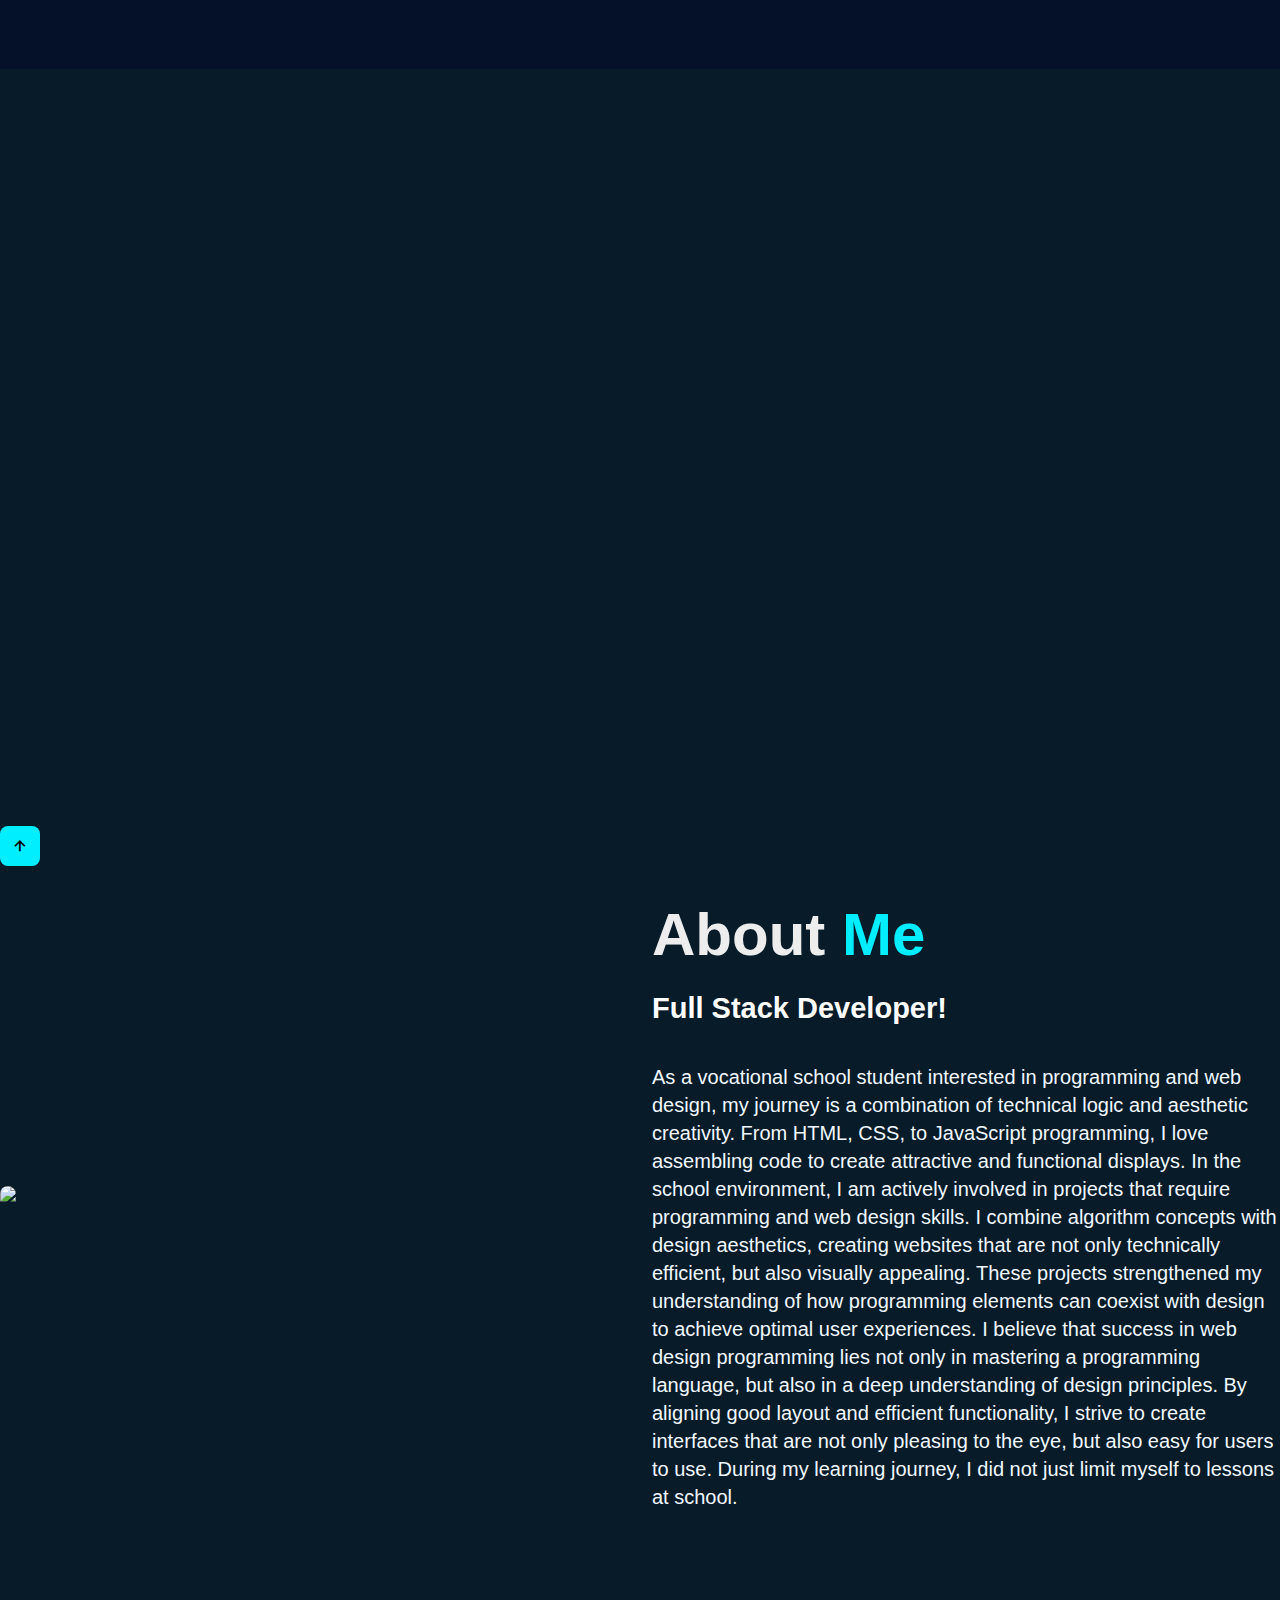
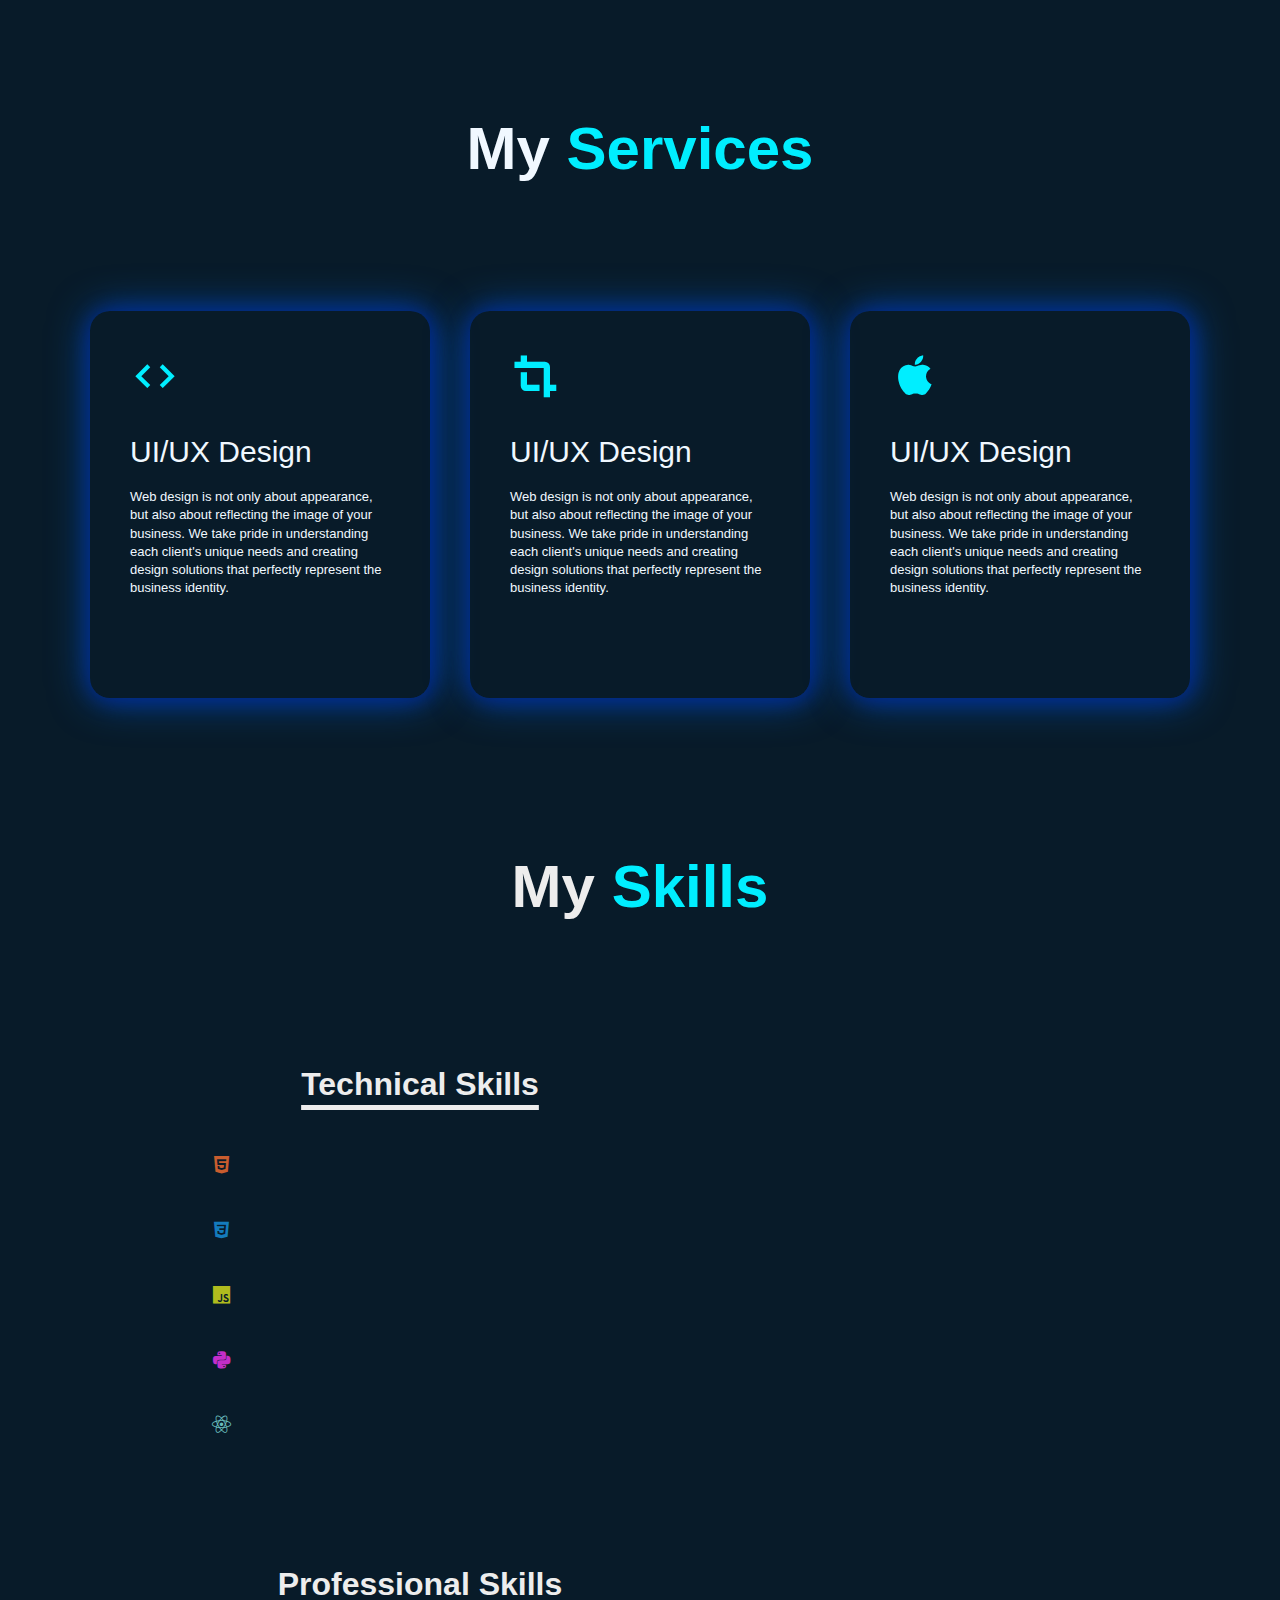
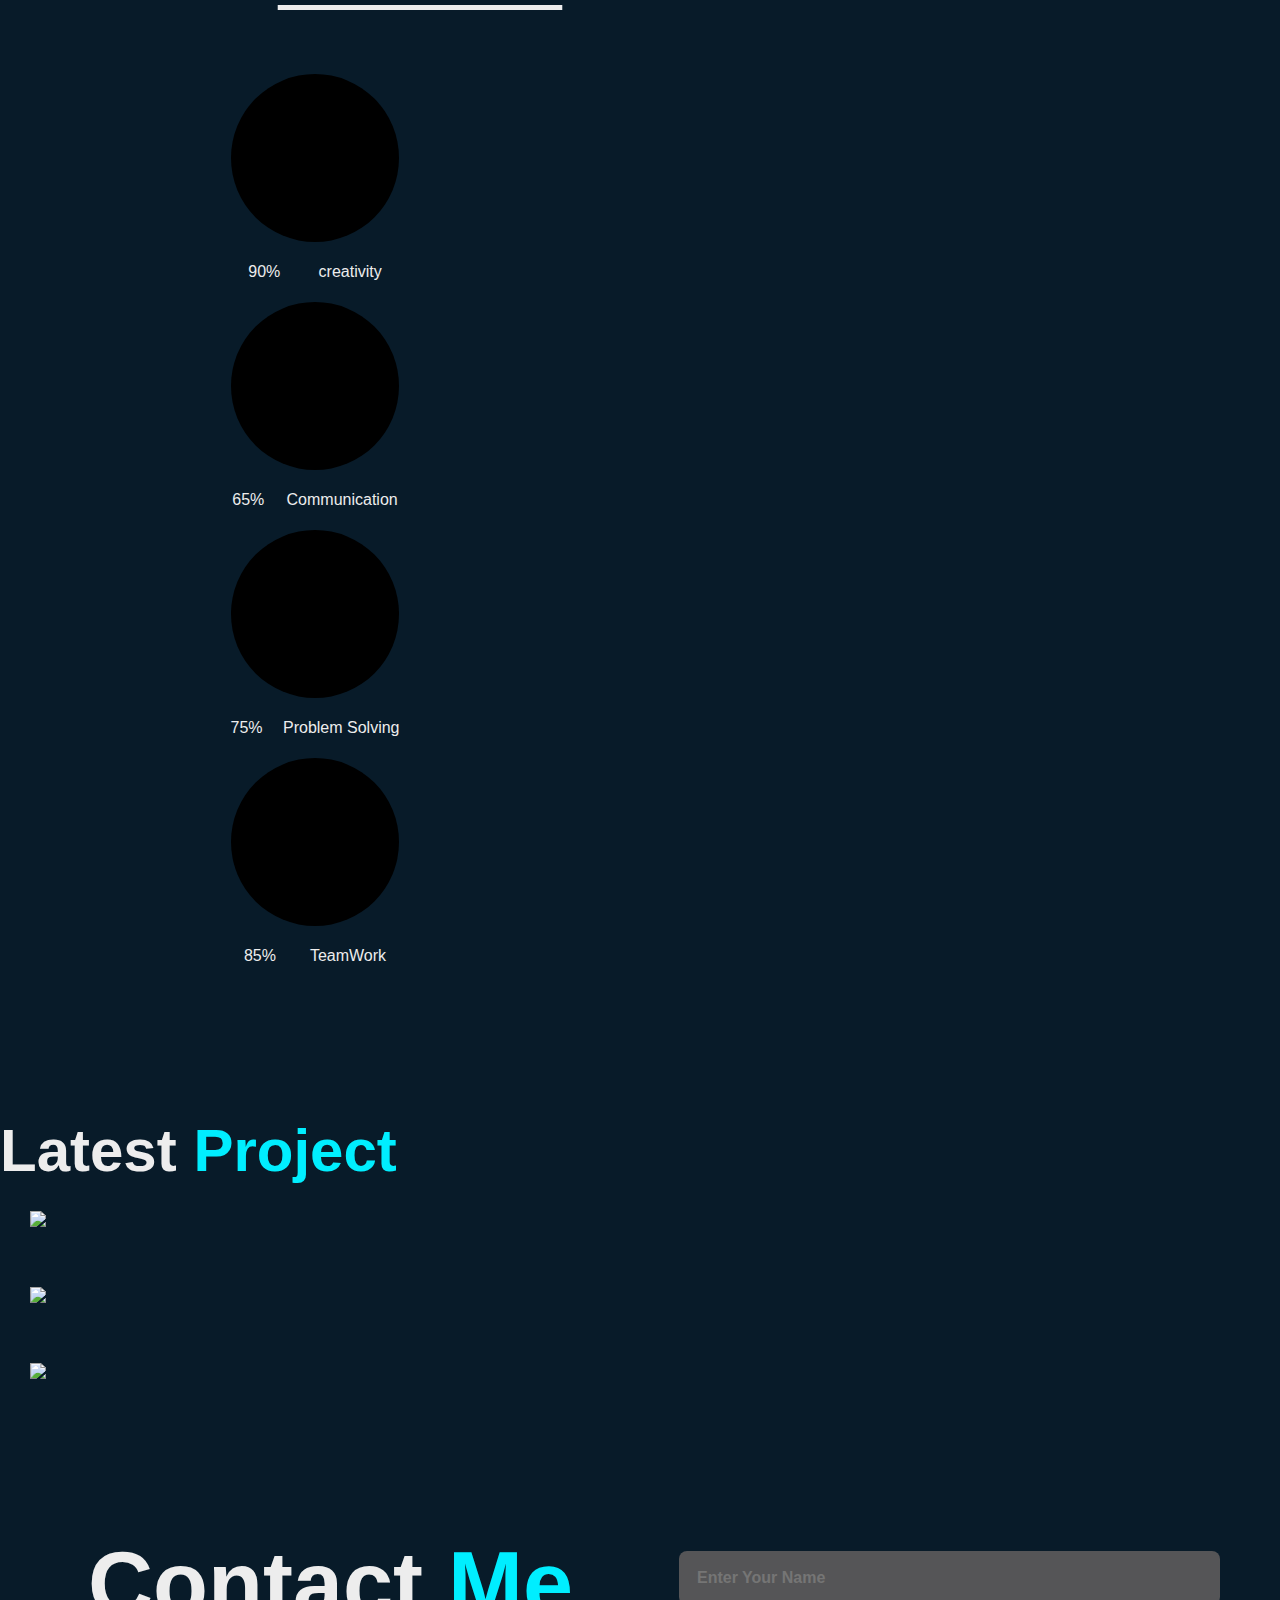
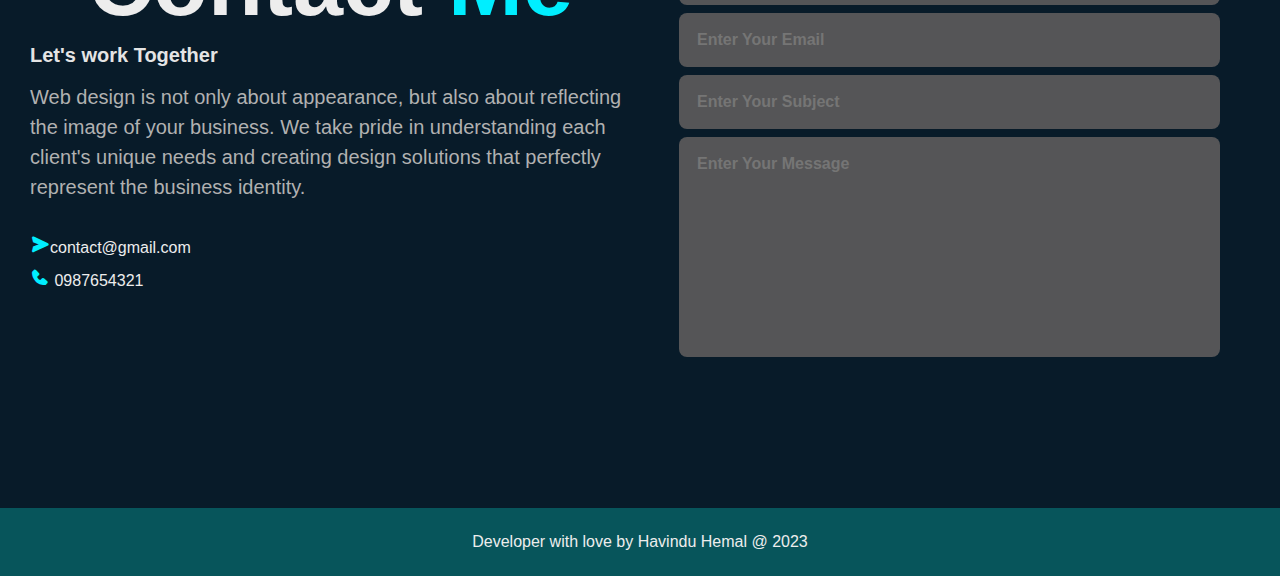
==== index.html @ 2605a855 "Project 1" ====
<!DOCTYPE html>
<html lang="en">
<head>
    <meta charset="UTF-8">
    <meta http-equiv="X-UA-Compatible" content="IE=edge">
    <meta name="viewport" content="width=device-width, initial-scale=1.0">
    <title>Portfolio</title>
    <link rel="stylesheet" href="css/stylesheet.css">
    <link href='https://unpkg.com/boxicons@2.1.4/css/boxicons.min.css' rel='stylesheet'>
    <script src="https://unpkg.com/typed.js@2.1.0/dist/typed.umd.js"></script>
</head>
<body>
    <header class="header">
        <a href="#" class="logo">Portfolio</a>

        <nav class="navbar">
            <a href="#home" style="--i:1"class="active">Home</a>
            <a href="#about" style="--i:2">About</a>
            <a href="#services" style="--i:3">Skill</a>
            <a href="#portfolio" style="--i:4">Portfolio</a>
            <a href="#contact" style="--i:5">Contact</a>

        </nav>
    </header>
    <section class="home" id="home"> 
        <div class="home-content">
            <h3>Hello, It's Me</h3>
            <h1>Havindu Hemal</h1>
            <h3>And I'm a <span class="text"></span></h3>
            <p>I'm a web Designer with extensive experience for over 2 years.
                <br>expertise is to create and website design, frontend design, and many more....</p></br>
                <div class="home-sci">
                    <a href="#" style="--i:7"><i class='bx bxl-facebook'></i></a>
                    <a href="#" style="--i:8"><i class='bx bxl-instagram' ></i></a>
                    <a href="#" style="--i:9"><i class='bx bxl-whatsapp' ></i></a>
                    <a href="#" style="--i:10"><i class='bx bxl-tiktok' ></i></a>

                </div>
                <a href="#" class="btn-box">More About Me</a>
        </div>
    
    </div>





    

    </div>
    <span class="home-imgHover"></span>    
    </section>

    <section class="about" id="about">
        <div class="about-img">
            <img src="./img/Futuristic Neon Blue And Pink Light Instagram Profile Picture.png">
        </div>
        <div class="about-text">
            <h2>About <span>Me</span></h2>
            <h4>Full Stack Developer!</h4>
            <p>As a vocational school student interested in programming and web design, my journey is a combination of technical logic and aesthetic creativity. From HTML, CSS, to JavaScript programming, 
                I love assembling code to create attractive and functional displays.
                In the school environment, I am actively involved in projects that require programming and web design skills. I combine algorithm concepts with design aesthetics, 
                creating websites that are not only technically efficient, but also visually appealing. 
                These projects strengthened my understanding of how programming elements can coexist with design to achieve optimal user experiences.
                I believe that success in web design programming lies not only in mastering a programming language, but also in a deep understanding of design principles. 
                By aligning good layout and efficient functionality, 
                I strive to create interfaces that are not only pleasing to the eye, 
                but also easy for users to use.
                During my learning journey, I did not just limit myself to lessons at school. </p>

                <a href="#" class="btn-box">More About Me</a>
        </div>
    </section>

    <section>
        <div class="services" id="services">
            <div class="container">
                <h1 class="sub-title">My <span>Services</span></h1>
                <div class="services-list">
                    <div>
                        <i class='bx bx-code' style='color:#00eeff'  ></i>
                        <h2>UI/UX Design</h2>
                        <p>Web design is not only about appearance, but also about reflecting the image of your business. 
                            We take pride in understanding each client's unique needs and creating design solutions that perfectly represent the business identity.</p>
                            <a href="#" class="read">lern more</a>
                    </div>
                    <div>
                        <i class='bx bxs-crop' style='color:#00eeff' ></i>
                        <h2>UI/UX Design</h2>
                        <p>Web design is not only about appearance, but also about reflecting the image of your business. 
                            We take pride in understanding each client's unique needs and creating design solutions that perfectly represent the business identity.</p>
                            <a href="#" class="read">lern more</a>
                    </div>
                    <div>
                        <i class='bx bxl-apple' style='color:#00eeff' ></i>
                        <h2>UI/UX Design</h2>
                        <p>Web design is not only about appearance, but also about reflecting the image of your business. 
                            We take pride in understanding each client's unique needs and creating design solutions that perfectly represent the business identity.</p>
                            <a href="#" class="read">lern more</a>
                    </div>
                </div>
            </div>
        </div>
    </section>
    <h1 class="sub-title">My <span>Skills</span></h1>
    <section>
        <div class="container1" id="portfolio">


            <h1 class="heading1">Technical Skills</h1>
            <div class="Technical-bars">
                <div class="bar"><i style="color: #c95d2e;" class='bx bxl-html5'></i>
                    <div class="info">
                        <span>HTML</span>
                    </div>
                    <div class="progress-line html">
                        <span></span>
                    </div>
                </div>
                <div class="bar"><i  style="color: #147bbc;" class='bx bxl-css3'></i>
                    <div class="info">
                        <span>CSS</span>
                    </div>
                    <div class="progress-line css">
                        <span></span>
                    </div>
                </div>
                <div class="bar"><i  style="color: #b0bc1e;" class='bx bxl-javascript'></i>
                    <div class="info">
                        <span>Javascript</span>
                    </div>
                    <div class="progress-line javascript">
                        <span></span>
                    </div>
                </div>
                <div class="bar"><i  style="color: #c32ec9;" class='bx bxl-python'></i>
                    <div class="info">
                        <span>Python</span>
                    </div>
                    <div class="progress-line python">
                        <span></span>
                    </div>
                </div>
                <div class="bar"><i  style="color: #69bcbc;" class='bx bxl-react'></i>
                    <div class="info">
                        <span>react</span>
                    </div>
                    <div class="progress-line react">
                        <span></span>
                    </div>
                </div>
            </div>
        </div>




        <div class="container1">
            <h1 class="heading1">Professional Skills</h1>
            <div class="radial-bars">

                <svg x="0px" y="0px" viewBox="0 0 200 200">
                    <circle class="progress-bar" cx="100" cy="100" r="80"></circle>
                    <circle class="path path-1" cx="100" cy="100" r="80"></circle>
                </svg>
                <div class="percentage">90%</div>
                <div class="text">creativity</div>
            </div>
            <div class="radial-bars">

                <svg x="0px" y="0px" viewBox="0 0 200 200">
                    <circle class="progress-bar" cx="100" cy="100" r="80"></circle>
                    <circle class="path path-2" cx="100" cy="100" r="80"></circle>
                </svg>
                <div class="percentage">65%</div>
                <div class="text">Communication</div>
            </div>
            <div class="radial-bars">

                <svg x="0px" y="0px" viewBox="0 0 200 200">
                    <circle class="progress-bar" cx="100" cy="100" r="80"></circle>
                    <circle class="path path-3" cx="100" cy="100" r="80"></circle>
                </svg>
                <div class="percentage">75%</div>
                <div class="text">Problem Solving</div>
            </div>
            <div class="radial-bars">

                <svg x="0px" y="0px" viewBox="0 0 200 200">
                    <circle class="progress-bar" cx="100" cy="100" r="80"></circle>
                    <circle class="path path-4" cx="100" cy="100" r="80"></circle>
                </svg>
                <div class="percentage">85%</div>
                <div class="text">TeamWork</div>
            </div>
        </div>
        </section>

    <section>
        <div id="portfolio" id="project">
            <div class="main-text" id="project">
                <h2>Latest <span>Project</span></h2>

                <div class="portfolio-content">
                    <div class="row">
                        <img src="./img/111.jpg">
                        <div class="layer">
                            <h5>UI/UX Design</h5>
                            <p>Web design is not only about appearance, but also about reflecting the image of your business. 
                                We take pride in understanding each client's unique needs and creating design solutions that perfectly represent the business identity.</p>

                                <a href="#"><i class='bx bx-link-external' style="color: aliceblue;"></i></a>
                        </div>
                    </div>
                    <div class="row">
                        <img src="./img/222.jpg">
                        <div class="layer">
                            <h5>UI/UX Design</h5>
                            <p>Web design is not only about appearance, but also about reflecting the image of your business. 
                                We take pride in understanding each client's unique needs and creating design solutions that perfectly represent the business identity.</p>

                                <a href="#"><i class='bx bx-link-external' style="color: aliceblue;"></i></a>
                        </div>
                    </div>
                    <div class="row">
                        <img src="./img/333.jpg">
                        <div class="layer">
                            <h5>UI/UX Design</h5>
                            <p>Web design is not only about appearance, but also about reflecting the image of your business. 
                                We take pride in understanding each client's unique needs and creating design solutions that perfectly represent the business identity.</p>

                                <a href="#"><i class='bx bx-link-external' style="color: aliceblue;"></i></a>
                        </div>
                    </div>
                </div>
            </div>
        </div>
    </section>

    <section class="contact" id="contact">
        <div class="contact-text">
            <h2>Contact <span>Me</span></h2>
            <h4>Let's work Together</h4>
            <p>Web design is not only about appearance, but also about reflecting the image of your business. 
                We take pride in understanding each client's unique needs and creating design solutions that perfectly represent the business identity.</p>
                <div class="contact-list">
                    <li><i class='bx bxs-send' ></i></i>contact@gmail.com</li>
                    <li><i class='bx bxs-phone' ></i> </i>0987654321</li>
                </div>
                <div class="contact-icons">
                    <a href=""><i class='bx bxl-facebook-circle'></i></a>
                    <a href=""><i class='bx bxl-twitter'></i></a>
                    <a href=""><i class='bx bxl-instagram'></i></a>
                    <a href=""><i class='bx bxl-linkedin'></i></a>
                </div>
        </div>

        <div class="contact-form">
            <form action="">
                <input type="" placeholder="Enter Your Name" required>
                <input type="email" placeholder="Enter Your Email" required>

                <input type="" placeholder="Enter Your Subject">
                <textarea name="" id="" cols="40" rows="10" placeholder="Enter Your Message" required></textarea> 
                <input type="submit" value="submit" class="send">
            </form>
        </div>
    </section>
    <div class="last-text">
        <p>Developer with love by Havindu Hemal @ 2023</p>
    </div>
    <a href="#" class="top"><i class='bx bx-up-arrow-alt' ></i></a>




    <script src="./js/sript.js"></script>
</body>
</html>
---- css/stylesheet.css ----
* 
{
    margin: 0;
    padding: 0;
    box-sizing: border-box;
    font-family: 'poppins', sans-serif;
}

body {
    color: #ededed;
    background: #081b29;
}

.header {
    position: fixed;
    top: 0;
    left: 0;
    width: 100%;
    padding: 20px 10%;
    background: #051129;
    display: flex;
    justify-content: space-between;
    align-items: center;
    z-index: 100;
}

.logo {
    position: relative;
    font-size: 25px;
    color: #fff;
    text-decoration: none;
    font-weight: 600;
    cursor: default;
    opacity: 0;
    animation: slideRight 1s ease forwards;

}

.navbar a {
    display: inline-block;
    font-size: 25px;
    color: #fff;
    text-decoration: none;
    font-weight: 500;
    margin-left: 35px;
    transition: .3s;
    opacity: 0;
    animation: slideTop .5s ease forwards;
    animation-delay: calc(.2s * var(--i));
}

.navbar a:hover {
    color: #0ef;
}

.home {
    position: relative;
    width: 100%;
    justify-content: space-between;
    height: 100vh;
    background: url(../img/Purple\ Illustrated\ Mountain\ Desktop\ Wallpaper.png) no-repeat;
    background-size: cover;
    background-position: center;
    display: flex;
    align-items: center;
    padding: 70px 10% 0;
}

.home-content {
    max-width: 600px;
}

.home-content h3 {
    font-size: 32px;
    font-weight: 700;
    opacity: 0;
    animation: slideBottom 1s ease forwards;
    animation-delay: .7s;

}

.home-content h3:nth-of-type(2) {
    margin-bottom: 30px;
    animation: slideTop 1s ease forwards;
    animation-delay: .7s;

}

.home-content h3 span {
    color: #0ef;
}

.home-content h1 {
    font-size: 56px;
    font-weight: 700;
    margin: -3px 0;
    opacity: 0;
    animation: slideRight 1s ease forwards;
    animation-delay: 1s;


}

.home-content p {
    font-size: 20px;
    opacity: 0;
    animation: slideLeft 1s ease forwards;
    animation-delay: 1s;

}

.home-sci a {
    display: inline-flex;
    justify-content: center;
    align-items: center;
    width: 40px;
    height: 40px;
    background: transparent;
    border: 2px solid #0ef;
    border-radius: 50%;
    font-size: 20px;
    color: #0ef;
    text-decoration: none;
    transition: .5s ease;
    opacity: 0;
    animation: slideLeft 1s ease forwards;
    animation-delay: calc(.2s * var(--i));

    margin: 30px 15px 30px 0;
}

.home-sci a:hover {
    background: #0ef;
    color: #081b29;
    box-shadow: 0 0 20px #0ef;
}

.btn-box {
    display: inline-block;
    padding: 12px 28px;
    background: #0ef;
    border-radius: 40px;
    font-size: 16px;
    color: #081b29;
    letter-spacing: 1px;
    text-decoration: none;
    font-weight: 600;
    opacity: 0;
    animation: slideTop 1s ease forwards;
    animation-delay: 2s;
    box-shadow: 0 0 5px #0ef,
    0 0 25px #0ef
}

.btn-box:hover {
    box-shadow: 0 0 5px cyan,
    0 0 25px cyan, 0 0 50px cyan,
    0 0 100px cyan, 0 0 200px cyan
}
.about {
   display: grid;
   grid-template-columns: repeat(2, 1fr);
   align-items: center;
   gap: 1.5rem;
}
.about-img img{
    padding-bottom: 20%;
    max-width: 630px;
    height: auto;
    width: 100%;
    border-radius: 8px;
}
.about-text h2{
    font-size: 60px;
}
.about-text h2 span{
    color: #0ef;
}
.about-text h4{
    font-size: 29px;
    font-weight: 600;
    color: #fff;
    line-height: 1.7;
    margin: 15px 0 30px;
}
.about-text p {
    color: aliceblue;
    font-size: 20px;
    line-height: 1.4;
    margin-bottom: 4rem;
}

#services {
    color: aliceblue;
    font-size: 20px;
    line-height: 1.4;
    margin-bottom: 4rem;
}
.sub-title {
    text-align: center;
    font-size: 60px;
    padding-bottom: 70px;
}
.sub-title span {
    color: #0ef;
}
.container {
    padding: 90px;
}
.services-list {
    display: grid;
    grid-template-columns: repeat(auto-fit,minmax(259px,1fr));
    grid-gap: 40px;
    margin-top: 50px;
}
.services-list div{
    background-color: transparent;
    padding: 40px;
    font-size: 13px;
    font-weight: 13px;
    border-right: 10px;
    border-radius: 20px;
    transition: background 0.5s, transform 0.5s;
    box-shadow: 1px 1px 20px #012290f7,
                1px 1px 40px #0053b8f7;
}
.services-list div i {
    font-size: 50px;
    margin-bottom: 30px;
}
.services-list div h2 {
    font-size: 30px;
    font-weight: 500;
    margin-bottom: 15px;
}
.services-list div a{
    text-decoration: none;
    color: #000000;
    font-size: 12px;
    margin-top: 20px;
    display: inline-block;
}
.read {
    display: inline-block;
    padding: 12px 28px;
    background: #0ef;
    border-radius: 40px;
    font-size: 16px;
    color: #081b29;
    letter-spacing: 1px;
    text-decoration: none;
    font-weight: 600;
    opacity: 0;
    animation: slideTop 1s ease forwards;
    animation-delay: 2s;
    box-shadow: 0 0 5px #0ef,
    0 0 25px #0ef;
}
.read:hover {
    box-shadow: 0 0 5px cyan,
    0 0 25px cyan, 0 0 50px cyan,
    0 0 100px cyan, 0 0 200px cyan
}
.services-list div:hover{
    transform: translateY(-10px);
}

section{
    display: flex;
    flex-wrap: wrap;
}
.container1{
    width: 600px;
    height: 500px;
    padding: 75px 90px;
    margin-left: 120px;
}
.heading1{
    text-align: center;
    text-decoration: underline;
    text-underline-offset: 10px;
    text-decoration-thickness: 5px;
    margin-bottom: 50px;
}
.bar{
    font-size: 23px;
}
.Technical-bars .bar {
    margin-top: 40px 0;
}
.Technical-bars .bar:first-child{
    margin-top: 0;
}
.Technical-bars .bar:last-child{
    margin-bottom: 0;
}
.Technical-bars .bar .info{
    margin-bottom: 5px;
}
.Technical-bars .bar .info span{
    font-size: 17px;
    font-weight: 500;
    animation: showText 0.5s 1s linear forwards;
    opacity: 0;
}
.Technical-bars .bar .progress-line{
    position: relative;
    border-radius: 10px;
    width: 100%;
    height: 5px;
    background-color: #000000;
    animation: animate 1s cubic-bezier(1,0,0.5,1) forwards;
    transform: scaleX(0);
    transform-origin: left;
}
@keyframes animate{
    100%{
        transform: scaleX(1);
    }
}
.Technical-bars .bar .progress-line span{
    height: 100%;
    background-color: #0ef;
    position: absolute;
    border-radius: 10px;
    animation: animate 1s 1s cubic-bezier(1,0,0.5,1) forwards;
    transform: scaleX(0);
    transform-origin: left;
}
.progress-line.html span{
    width: 90%;
}
.progress-line.css span{
    width: 60%;
}
.progress-line.javascript span{
    width: 85%;
}
.progress-line.python span{
    width: 50%;
}
.progress-line.react span{
    width: 75%;
}
.progress-line span::after{
    position: absolute;
    padding: 1px 8px;
    background-color: #000;
    color: #fff;
    font-size: 12px;
    border-radius: 3px;
    top: -28px;
    right: -20px;
    animation: showText 0.5s 1.5s linear forwards;
    opacity: 0;
}
.progress-line.html span::after{
    content: "90%";
}
.progress-line.css span::after{
    content: "60%";
}
.progress-line.javascript span::after{
    content: "85%";
}
.progress-line.python span::after{
    content: "90%";
}
.progress-line.react span::after{
    content: "90%";
}
.progress-line span::before{
    content: "";
    position: absolute;
    width: 0 ;
    height: 0;
    border: 7px solid transparent;
    border-bottom-width: 0px;
    border-right-width: 0px;
    border-top-color: #000;
    top: -10px;
    right: 0;
    animation: showText 0.5s 1.5s linear forwards;
    opacity: 0;
}
@keyframes showText{
    100%{
        opacity: 1;
    }
}
.radial-bars{
    width: 50%;
    display: flex;
    flex-wrap: wrap;
    justify-content: space-evenly;
    align-items: flex-start;
}
.radial-bars .radial-bar{
    width: 50%;
    height: 170px;
    margin-bottom: 10px;
    position: relative;
}
.radial-bars .radial-bar svg{
    position: absolute;
    top: 50%;
    left: 50%;
    transform: translate(-50%, -50%), rotate(-90deg);
    width: 120px;
    height: 160px;
}
.radial-bars .radial-bar .progress-bar{
    stroke-width: 10;
    stop-color: black;
    fill: transparent;
    stroke-dasharray: 502;
    stroke-dashoffset: 502;
    stroke-linecap: round;
    animation: animate-bar 1s linear forwards;
}
@keyframes animate-bar {
    100%{
        stroke-dashoffset: -1;
    }
}
.path {
    stroke-width: 10;
    stroke: #0ef;
    fill: transparent;
    stroke-dasharray: 502;
    stroke-dashoffset: 502;
}
.path-1{animation: animate-path1 1s 1s linear forwards;}
.path-2{animation: animate-path2 1s 1s linear forwards;}
.path-3{animation: animate-path3 1s 1s linear forwards;}
.path-4{animation: animate-path4 1s 1s linear forwards;}


@keyframes animate-path1{
    100%{
        stroke-dashoffset: 50;;
    }
}
@keyframes animate-path2{
    100%{
        stroke-dashoffset: 175;;
    }
}
@keyframes animate-path3{
    100%{
        stroke-dashoffset: 50;;
    }
}
@keyframes animate-path4{
    100%{
        stroke-dashoffset: 75;;
    }
}
.radial-bar .percentage{
    position: absolute;
    top: 50%;
    left: 50%;
    transform: translate(-50%, -50%);
    font-size: 17px;
    font-weight: 500;
    animation: showText 0.5s 1s linear forwards;
    opacity: 0;
}
.radial-bar .text{
    width: 100%;
    position: absolute;
    text-align: center;
    left: 50%;
    bottom: -5px;
    transform: translateX(-5px);
    font-size: 17px;
    font-weight: 500;
    animation: showText 0.5s 1s linear forwards;
    opacity: 0;
}

.main-text{
    padding-top: 130px;
    margin-top: 600px;
}
.main-text h2{
    font-size: 60px;
    line-height: 1;
    text-align: center;
}
.main-text h2 span {
    color: #0ef;
}
.portfolio-content{
    display: grid;
    grid-template-columns: repeat(auto-fit, minmax(359px, auto));
}
.row{
   position: relative;
   overflow: hidden;
   border-radius: 8px;
   cursor: pointer;
}
.row img{
    width: 100%;
    display: grid;
    grid-template-columns: repeat(auto-fit,minmax(259px,1fr));
    grid-gap: 40px;
    margin: 30px;
    
}
.layer{
    width: 100%;
    height: 0;
    background: linear-gradient(rgba(0,0,0,0.1),#0ef);
    position: absolute;
    border-radius: 8px;
    left: 0;
    bottom: 0;
    overflow: hidden;
    display: flex;
    flex-direction: column;
    align-items: center;
    justify-content: center;
    text-align: center;
    padding: 0 40px;
    transition: height 0.5s;
}
.layer h5{
    color: #000;
    font-size: 20px;
    font-weight: 600;
    margin-bottom: 15px;
}
.layer p{
    color: #000;
    font-size: 1rem;
    line-height: 1.8;
}
.layer i{
    color: #ff004f;
    margin-top: 20px;
    font-size: 20px;
    background: #fff;
    width: 60px;
    height: 60px;
    display: flex;
    align-items: center;
    justify-content: center;
    border-radius: 50%;
}
.row:hover img{
    transform: scale(1.1);
}
.row:hover .layer{
    height: 100%;
}

.contact{
    display: grid;
    grid-template-columns: repeat(2, 1fr);
    align-items: center;
    gap: 3rem;
    padding-left: 30px;
    margin-top: 130px;
}
.contact-text h2{
    font-size: 90px;
    line-height: 1;
    text-align: center;

}
.contact-text h2 span{
    color: #0ef;
}
.contact-text h4{
    margin: 15px 0;
    color: rgb(228, 228, 228);
    font-size: 20px;
    font-weight: 600;
}
.contact-text p{
    color: rgb(177, 177, 177);
    font-size: 20px;
    line-height: 30px;
    margin-bottom: 2rem;
}
.contact-list {
    margin-bottom: 3rem;
}
.contact-list li{
    margin-bottom: 10px;
    display: block;
}
.contact-list li{
    margin-bottom: 10px;
    display: block;
}
.contact-list i{
    display: inline-block;
    color: #0ef;
    font-size: 20px;
    font-weight: 600;
    transition: all .40s ease;
}
.contact-list li a:hover{
    transform: scale(1.01) translateY(-5px);
    color: #0ef;
}
.contact-icons i{
    display: inline-flex;
    justify-content: center;
    align-items: center;
    width: 40px;
    height: 40px;
    background: transparent;
    border: 2px solid #0ef;
    border-radius: 50%;
    font-size: 20px;
    color: #0ef;
    text-decoration: none;
    margin: 30px 15px 30px 0;
    transition: .5s;
    opacity: 0;
    animation: slideLeft 1s ease forwards;
    animation-delay: calc(.2s * var(--i));
}
.contact-icons i:hover{
    background: #0ef;
    color: #000;
    box-shadow: 0 0 20px #0ef;
}

.contact-form form{
    position: relative;
}
.contact-form form input,form textarea{

    border: none;
    outline: none;
    width: 90%;
    padding: 18px;
    background: #555557;
    color: #000;
    font-size: 1rem;
    font-weight: 600;
    margin-bottom: 0.5rem;
    border-radius: 0.5rem;
}
.contact-form textarea{
    resize: none;
    height: 220px;
}
.contact-form form .send{
    display: inline-block;
    padding: 14px 60px;
    background: #0ef;
    border-radius: 40px;
    font-size: 18px;
    color: #081b29;
    letter-spacing: 1px;
    text-decoration: none;
    font-weight: 600;
    opacity: 0;
    animation: slideTop 1s ease forwards;
    animation-delay: 2s;
    box-shadow: 0 0 5px #0ef,
    0 0 25px #0ef;
}


.contact-form form .send:hover {
    box-shadow: 0 0 5px cyan,
    0 0 25px cyan, 0 0 50px cyan,
    0 0 100px cyan, 0 0 200px cyan
}

.last-text p{
    width: 100%;
    text-align: center;
    padding: 25px 0;
    background: rgb(7, 85, 91);
    font-weight: 300;
    margin-top: 70px;
}
.top{
    position: fixed;
    bottom: 2.1rem;
    right: 2,1rem;
}
.top i{
    color: #000;
    background: #0ef;
    font-size: 20px;
    padding: 10px;
    border-radius: 0.5rem;
}
















@keyframes slideRight {
    0% {
        transform: translateX(-100px);
        opacity: 0;
    }

    100% {
        transform: translateX(0px);
        opacity: 1;
    }
}

@keyframes slideLeft {
    0% {
        transform: translateX(100px);
        opacity: 0;
    }

    100% {
        transform: translateX(0px);
        opacity: 1;
    }
}


@keyframes slideTop {
    0% {
        transform: translateY(100px);
        opacity: 0;
    }

    100% {
        transform: translateY(0px);
        opacity: 1;
    }
}

@keyframes slideBottom {
    0% {
        transform: translateY(-100px);
        opacity: 0;
    }

    100% {
        transform: translateY(0px);
        opacity: 1;
    }
}
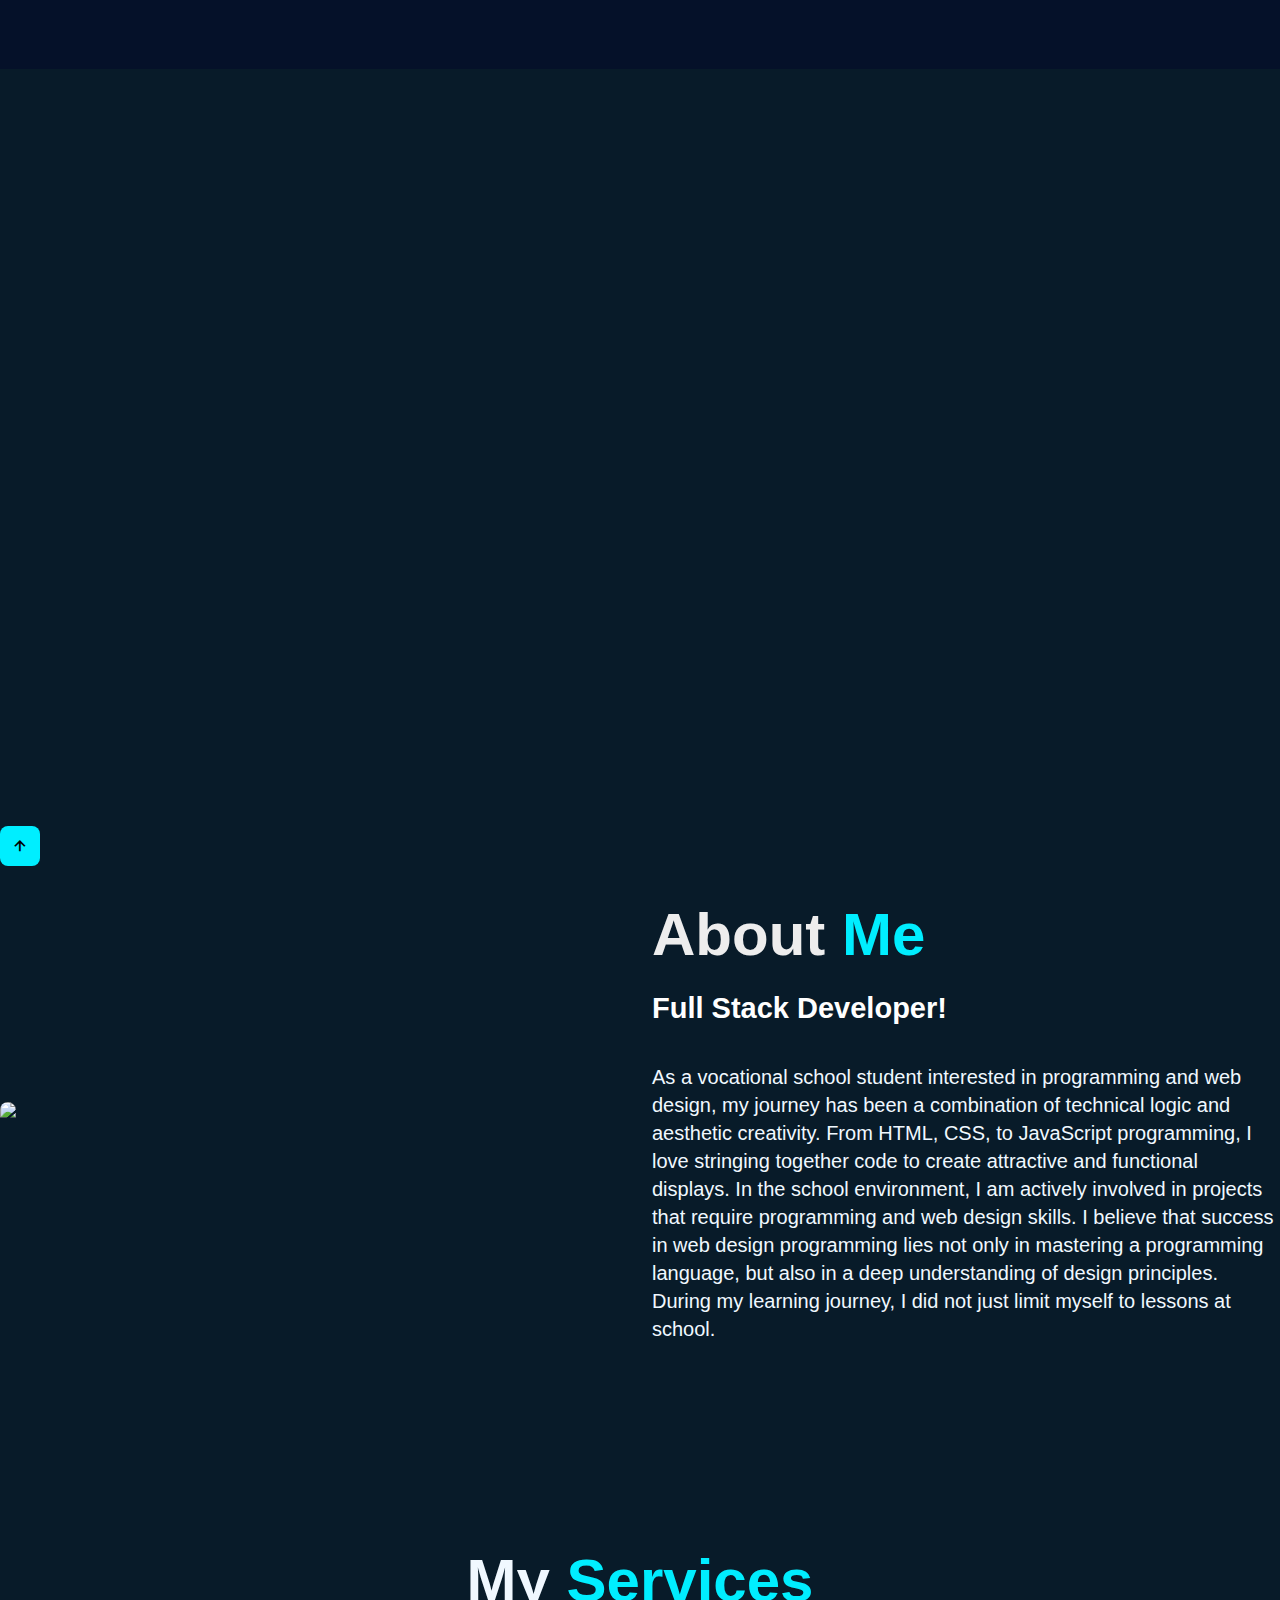
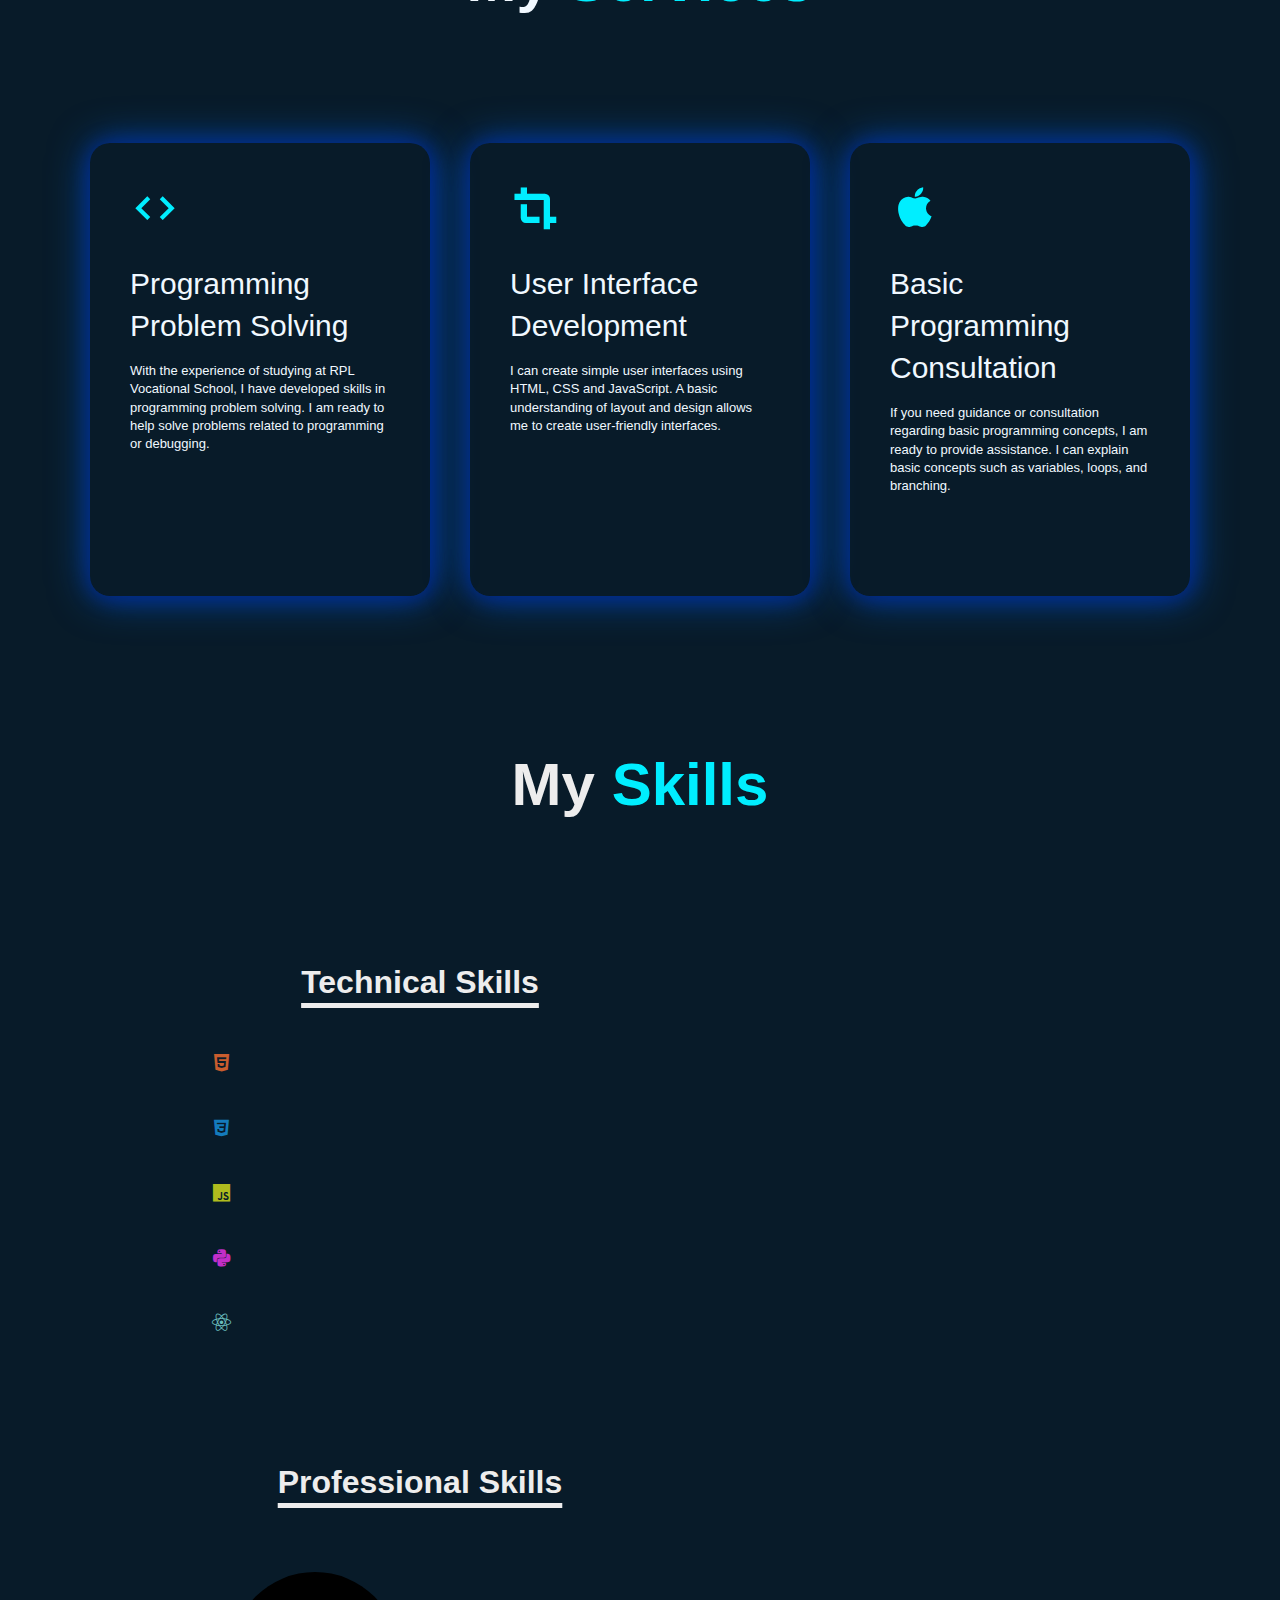
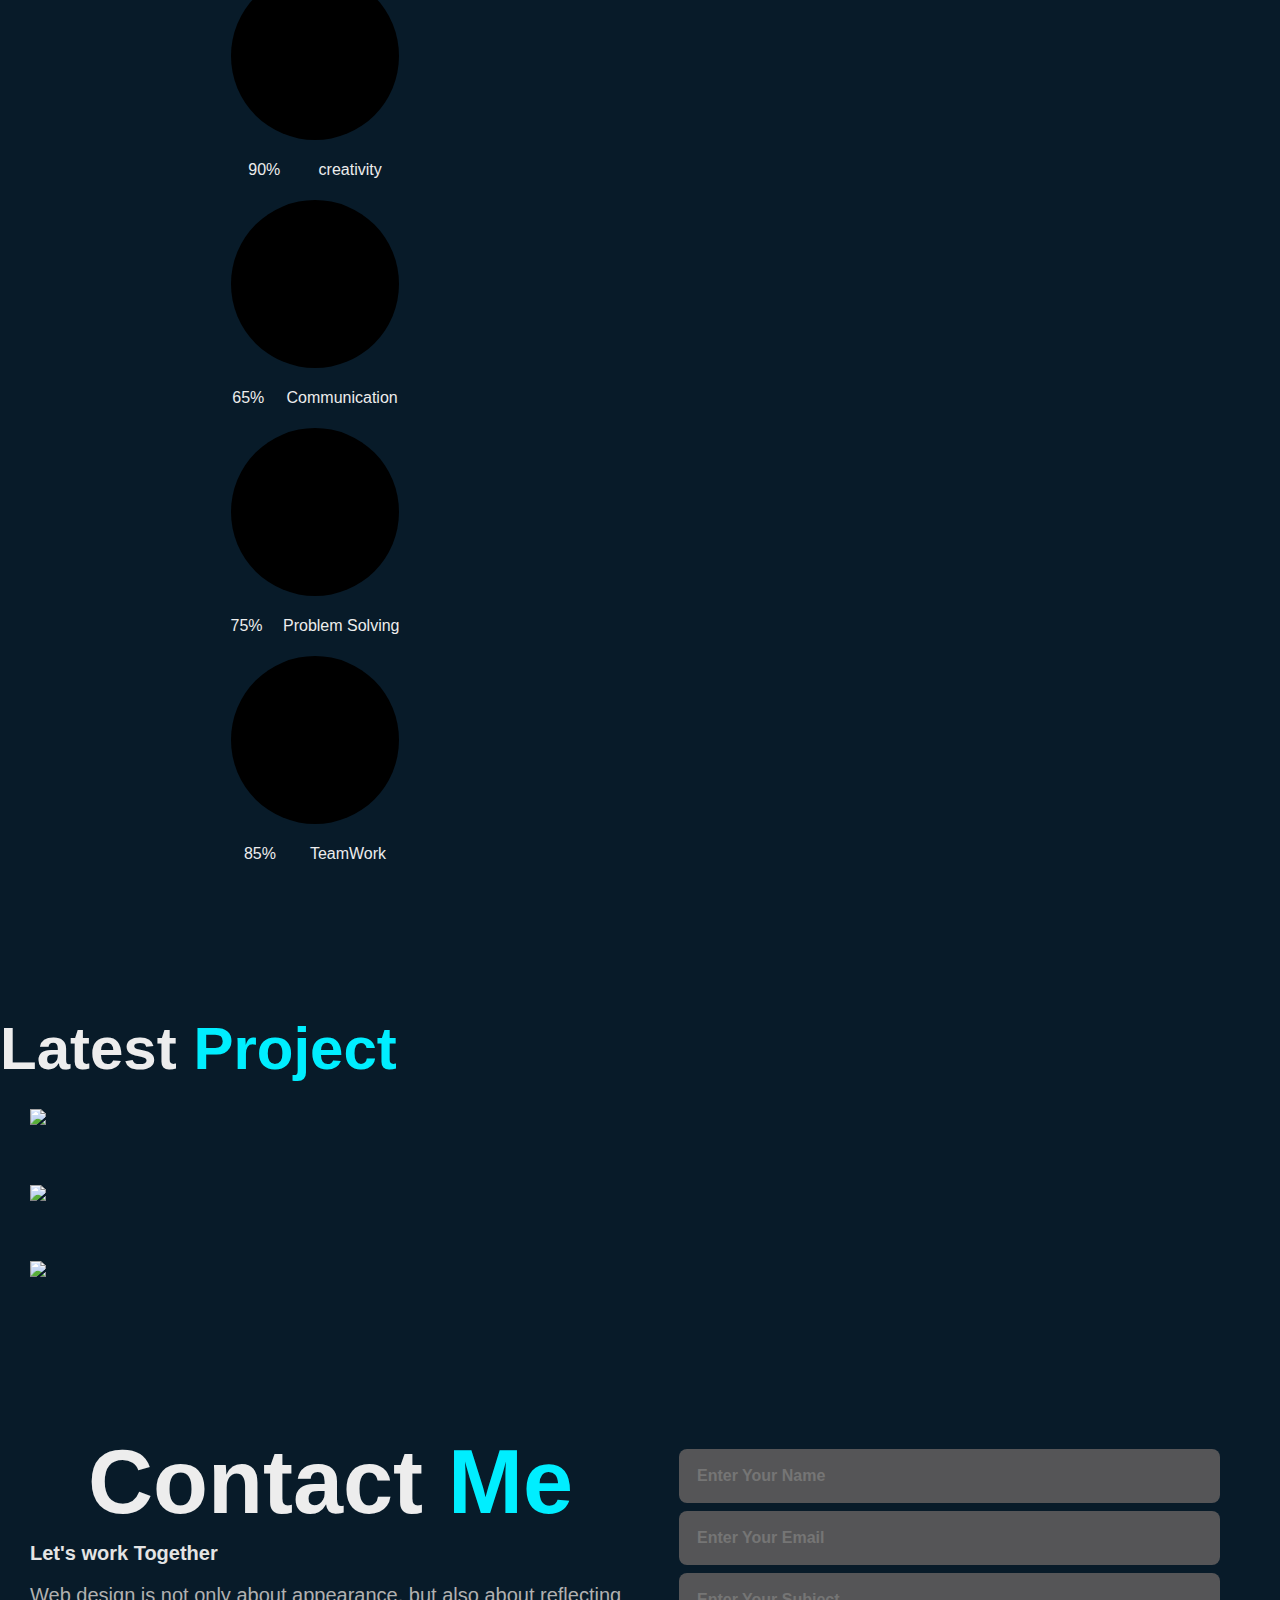
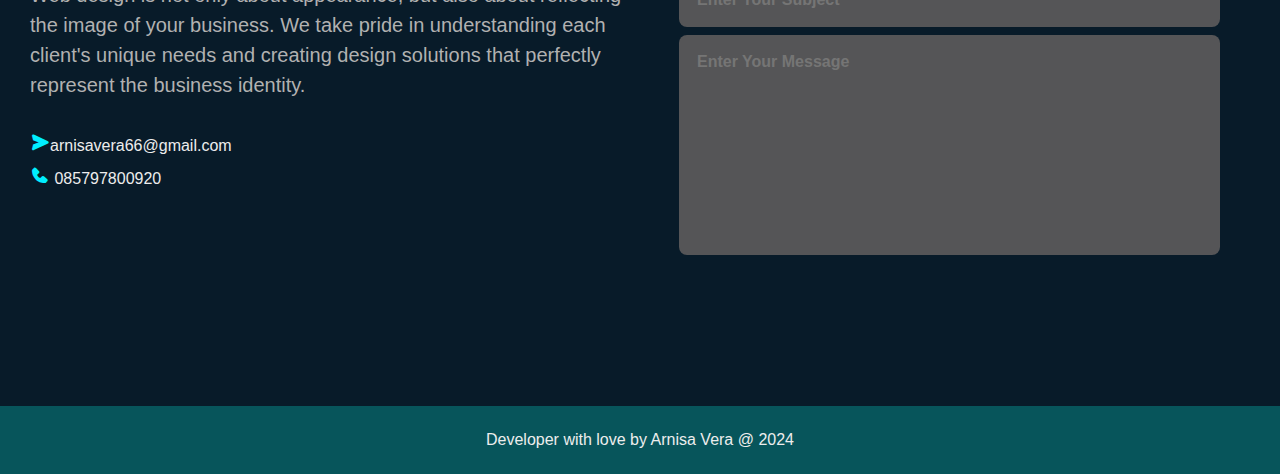
==== commit 2b0b2135: "Project 1" ====
--- a/index.html
+++ b/index.html
@@ -16,7 +16,7 @@
         <nav class="navbar">
             <a href="#home" style="--i:1"class="active">Home</a>
             <a href="#about" style="--i:2">About</a>
-            <a href="#services" style="--i:3">Skill</a>
+            <a href="#services" style="--i:3">Skills</a>
             <a href="#portfolio" style="--i:4">Portfolio</a>
             <a href="#contact" style="--i:5">Contact</a>
 
@@ -25,18 +25,18 @@
     <section class="home" id="home"> 
         <div class="home-content">
             <h3>Hello, It's Me</h3>
-            <h1>Havindu Hemal</h1>
+            <h1>Arnisa Vera</h1>
             <h3>And I'm a <span class="text"></span></h3>
-            <p>I'm a web Designer with extensive experience for over 2 years.
-                <br>expertise is to create and website design, frontend design, and many more....</p></br>
+            <p>I am a web programming student with extensive experience of more than 2 years.
+             <br>My expertise is creating and designing websites</br></p>
                 <div class="home-sci">
-                    <a href="#" style="--i:7"><i class='bx bxl-facebook'></i></a>
-                    <a href="#" style="--i:8"><i class='bx bxl-instagram' ></i></a>
-                    <a href="#" style="--i:9"><i class='bx bxl-whatsapp' ></i></a>
-                    <a href="#" style="--i:10"><i class='bx bxl-tiktok' ></i></a>
-
-                </div>
-                <a href="#" class="btn-box">More About Me</a>
+                    <a href="https://www.facebook.com/arnisa.arnisa.35912" style="--i:7"><i class='bx bxl-facebook'></i></a>
+                    <a href="https://www.instagram.com/verarnz_/" style="--i:8"><i class='bx bxl-instagram' ></i></a>
+                    <a href="https://www.youtube.com/channel/UCAUH216WsdyAbVNsCUtsNVw" style="--i:9"><i class='bx bxl-youtube'></i></a>
+                    <a href="https://www.tiktok.com/@user9484769911633" style="--i:10"><i class='bx bxl-tiktok' ></i></a>
+
+                </div>
+                <a href="https://drive.google.com/drive/folders/1RbRPU0KHbk2MUVku-iANQOvh6MfKcxXb?usp=drive_link" class="btn-box">Download CV</a>
         </div>
     
     </div>
@@ -58,16 +58,13 @@
         <div class="about-text">
             <h2>About <span>Me</span></h2>
             <h4>Full Stack Developer!</h4>
-            <p>As a vocational school student interested in programming and web design, my journey is a combination of technical logic and aesthetic creativity. From HTML, CSS, to JavaScript programming, 
-                I love assembling code to create attractive and functional displays.
-                In the school environment, I am actively involved in projects that require programming and web design skills. I combine algorithm concepts with design aesthetics, 
-                creating websites that are not only technically efficient, but also visually appealing. 
-                These projects strengthened my understanding of how programming elements can coexist with design to achieve optimal user experiences.
-                I believe that success in web design programming lies not only in mastering a programming language, but also in a deep understanding of design principles. 
-                By aligning good layout and efficient functionality, 
-                I strive to create interfaces that are not only pleasing to the eye, 
-                but also easy for users to use.
-                During my learning journey, I did not just limit myself to lessons at school. </p>
+            <p>As a vocational school student interested in programming and web design, 
+                my journey has been a combination of technical logic and aesthetic creativity. 
+                From HTML, CSS, to JavaScript programming, I love stringing together code to create attractive
+                and functional displays. In the school environment, I am actively involved in projects that require 
+                programming and web design skills. I believe that success in web design programming lies not only in 
+                mastering a programming language, but also in a deep understanding of design principles. During my 
+                learning journey, I did not just limit myself to lessons at school.</p>
 
                 <a href="#" class="btn-box">More About Me</a>
         </div>
@@ -80,23 +77,23 @@
                 <div class="services-list">
                     <div>
                         <i class='bx bx-code' style='color:#00eeff'  ></i>
-                        <h2>UI/UX Design</h2>
-                        <p>Web design is not only about appearance, but also about reflecting the image of your business. 
-                            We take pride in understanding each client's unique needs and creating design solutions that perfectly represent the business identity.</p>
+                        <h2>Programming Problem Solving</h2>
+                        <p>With the experience of studying at RPL Vocational School, I have developed skills in programming problem solving. 
+                            I am ready to help solve problems related to programming or debugging.</p>
                             <a href="#" class="read">lern more</a>
                     </div>
                     <div>
                         <i class='bx bxs-crop' style='color:#00eeff' ></i>
-                        <h2>UI/UX Design</h2>
-                        <p>Web design is not only about appearance, but also about reflecting the image of your business. 
-                            We take pride in understanding each client's unique needs and creating design solutions that perfectly represent the business identity.</p>
+                        <h2>User Interface Development</h2>
+                        <p>I can create simple user interfaces using HTML, CSS and JavaScript. A basic understanding of 
+                            layout and design allows me to create user-friendly interfaces.</p>
                             <a href="#" class="read">lern more</a>
                     </div>
                     <div>
                         <i class='bx bxl-apple' style='color:#00eeff' ></i>
-                        <h2>UI/UX Design</h2>
-                        <p>Web design is not only about appearance, but also about reflecting the image of your business. 
-                            We take pride in understanding each client's unique needs and creating design solutions that perfectly represent the business identity.</p>
+                        <h2>Basic Programming Consultation</h2>
+                        <p>If you need guidance or consultation regarding basic programming concepts, 
+                            I am ready to provide assistance. I can explain basic concepts such as variables, loops, and branching.</p>
                             <a href="#" class="read">lern more</a>
                     </div>
                 </div>
@@ -206,9 +203,8 @@
                     <div class="row">
                         <img src="./img/111.jpg">
                         <div class="layer">
-                            <h5>UI/UX Design</h5>
-                            <p>Web design is not only about appearance, but also about reflecting the image of your business. 
-                                We take pride in understanding each client's unique needs and creating design solutions that perfectly represent the business identity.</p>
+                            <h5>Task Notification:</h5>
+                            <p>The application provides notifications to users to remind them of tasks that need to be completed.</p>
 
                                 <a href="#"><i class='bx bx-link-external' style="color: aliceblue;"></i></a>
                         </div>
@@ -216,9 +212,8 @@
                     <div class="row">
                         <img src="./img/222.jpg">
                         <div class="layer">
-                            <h5>UI/UX Design</h5>
-                            <p>Web design is not only about appearance, but also about reflecting the image of your business. 
-                                We take pride in understanding each client's unique needs and creating design solutions that perfectly represent the business identity.</p>
+                            <h5>Task Logging:</h5>
+                            <p>Pengguna dapat membuat, mengedit, dan menghapus catatan tugas sehari-hari secara mudah dan cepat.</p>
 
                                 <a href="#"><i class='bx bx-link-external' style="color: aliceblue;"></i></a>
                         </div>
@@ -226,9 +221,8 @@
                     <div class="row">
                         <img src="./img/333.jpg">
                         <div class="layer">
-                            <h5>UI/UX Design</h5>
-                            <p>Web design is not only about appearance, but also about reflecting the image of your business. 
-                                We take pride in understanding each client's unique needs and creating design solutions that perfectly represent the business identity.</p>
+                            <h5>Task Priority:</h5>
+                            <p> Each task can be assigned a high, medium, or low priority to help users organize work priorities.</p>
 
                                 <a href="#"><i class='bx bx-link-external' style="color: aliceblue;"></i></a>
                         </div>
@@ -245,14 +239,14 @@
             <p>Web design is not only about appearance, but also about reflecting the image of your business. 
                 We take pride in understanding each client's unique needs and creating design solutions that perfectly represent the business identity.</p>
                 <div class="contact-list">
-                    <li><i class='bx bxs-send' ></i></i>contact@gmail.com</li>
-                    <li><i class='bx bxs-phone' ></i> </i>0987654321</li>
+                    <li><i class='bx bxs-send' ></i></i>arnisavera66@gmail.com</li>
+                    <li><i class='bx bxs-phone' ></i> </i>085797800920</li>
                 </div>
                 <div class="contact-icons">
-                    <a href=""><i class='bx bxl-facebook-circle'></i></a>
-                    <a href=""><i class='bx bxl-twitter'></i></a>
-                    <a href=""><i class='bx bxl-instagram'></i></a>
-                    <a href=""><i class='bx bxl-linkedin'></i></a>
+                    <a href="https://www.facebook.com/arnisa.arnisa.35912"><i class='bx bxl-facebook-circle'></i></a>
+                    <a href="https://www.tiktok.com/@user9484769911633"><i class='bx bxl-tiktok'></i></a>
+                    <a href="https://www.instagram.com/verarnz_/"><i class='bx bxl-instagram'></i></a>
+                    <a href="https://www.youtube.com/channel/UCAUH216WsdyAbVNsCUtsNVw"><i class='bx bxl-youtube'></i></a>
                 </div>
         </div>
 
@@ -268,7 +262,7 @@
         </div>
     </section>
     <div class="last-text">
-        <p>Developer with love by Havindu Hemal @ 2023</p>
+        <p>Developer with love by Arnisa Vera @ 2024</p>
     </div>
     <a href="#" class="top"><i class='bx bx-up-arrow-alt' ></i></a>
 
--- a/css/stylesheet.css
+++ b/css/stylesheet.css
@@ -58,7 +58,7 @@
     width: 100%;
     justify-content: space-between;
     height: 100vh;
-    background: url(../img/Purple\ Illustrated\ Mountain\ Desktop\ Wallpaper.png) no-repeat;
+    background: url(../img/45.jpg) no-repeat;
     background-size: cover;
     background-position: center;
     display: flex;
@@ -125,7 +125,7 @@
     opacity: 0;
     animation: slideLeft 1s ease forwards;
     animation-delay: calc(.2s * var(--i));
-
+    
     margin: 30px 15px 30px 0;
 }
 
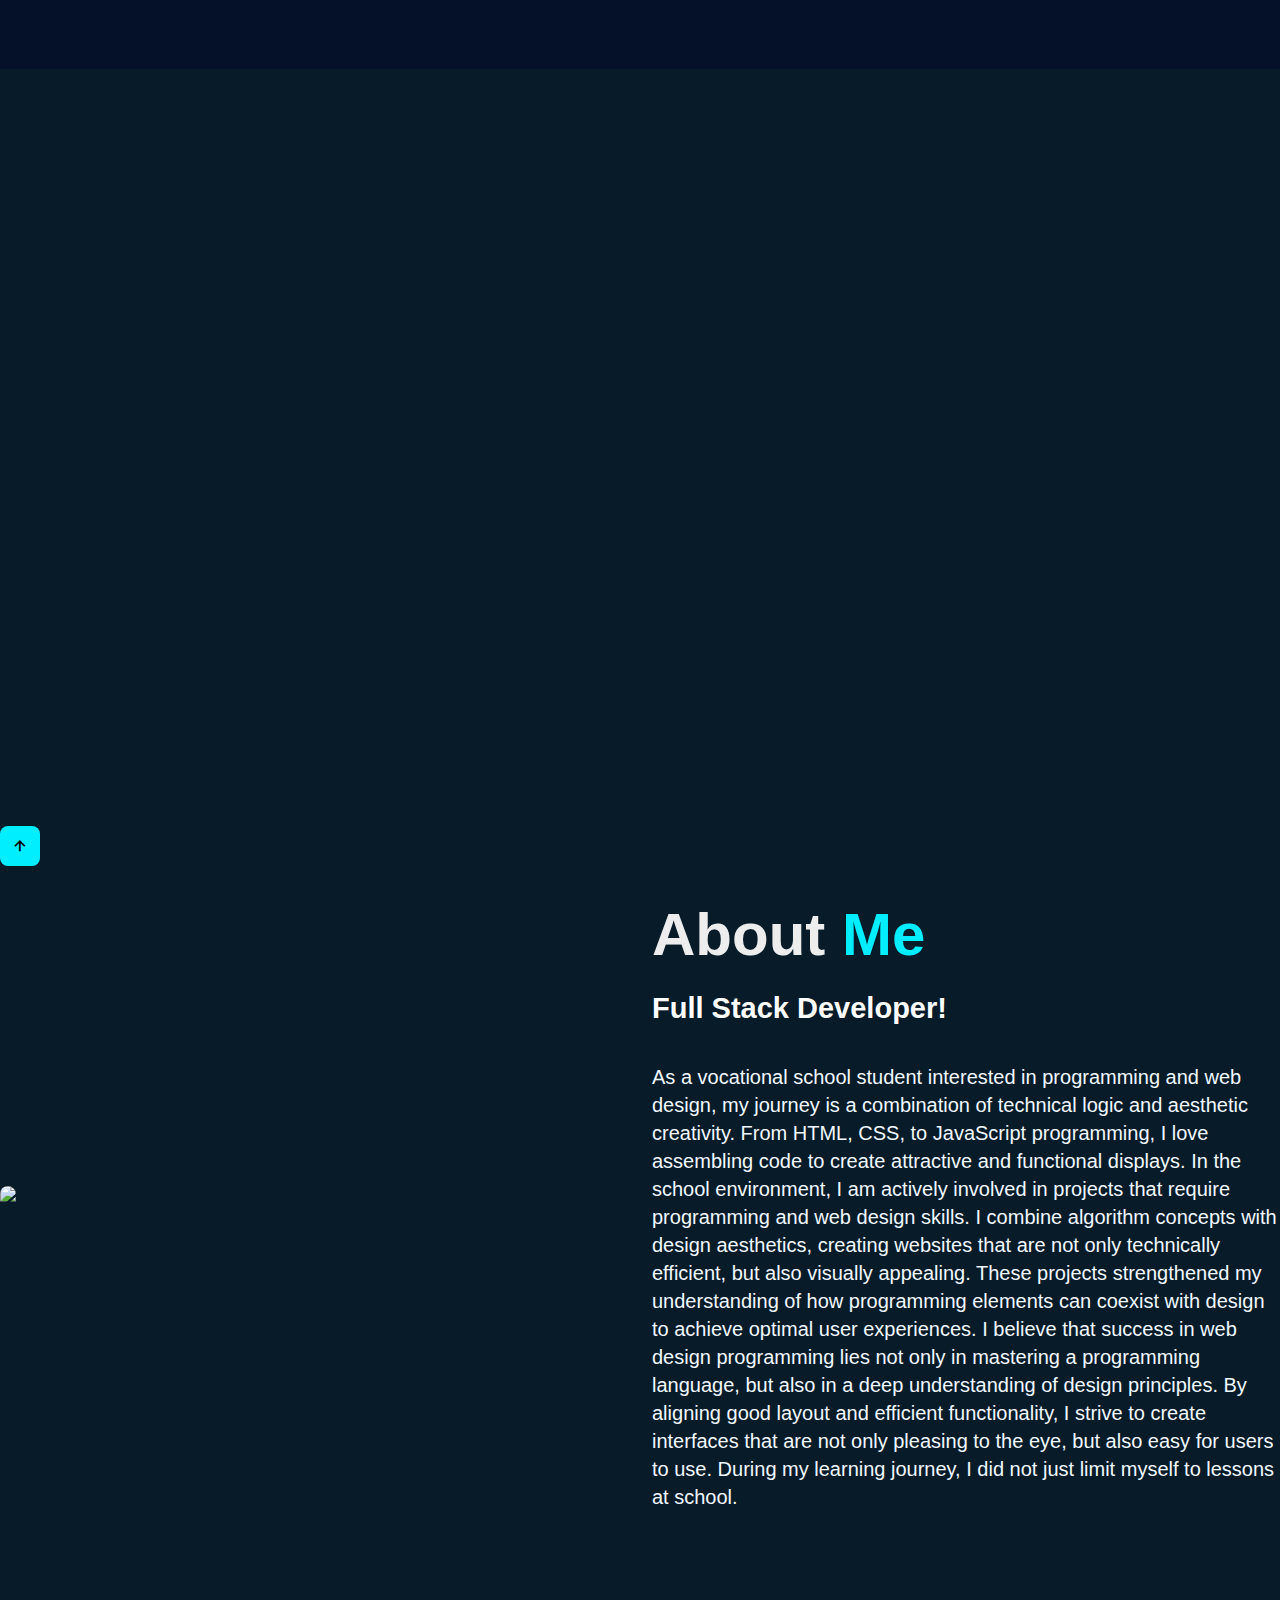
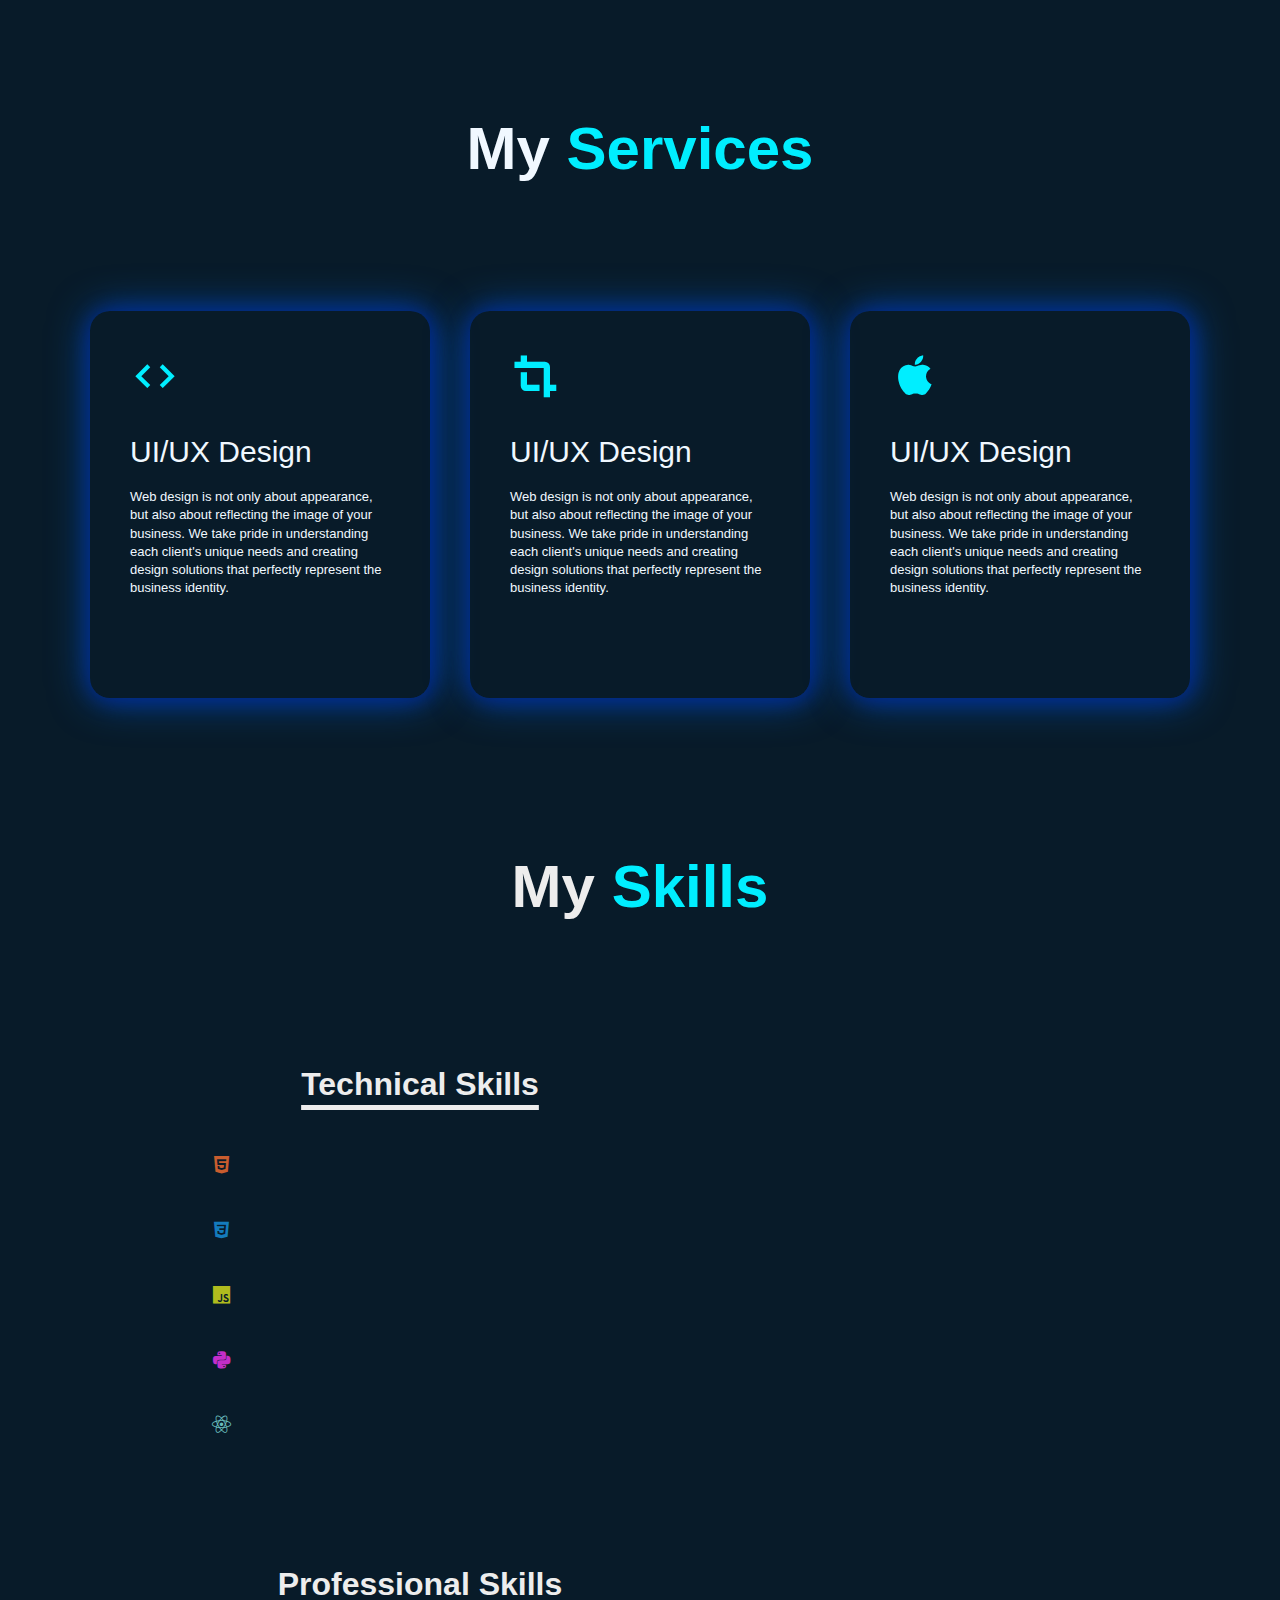
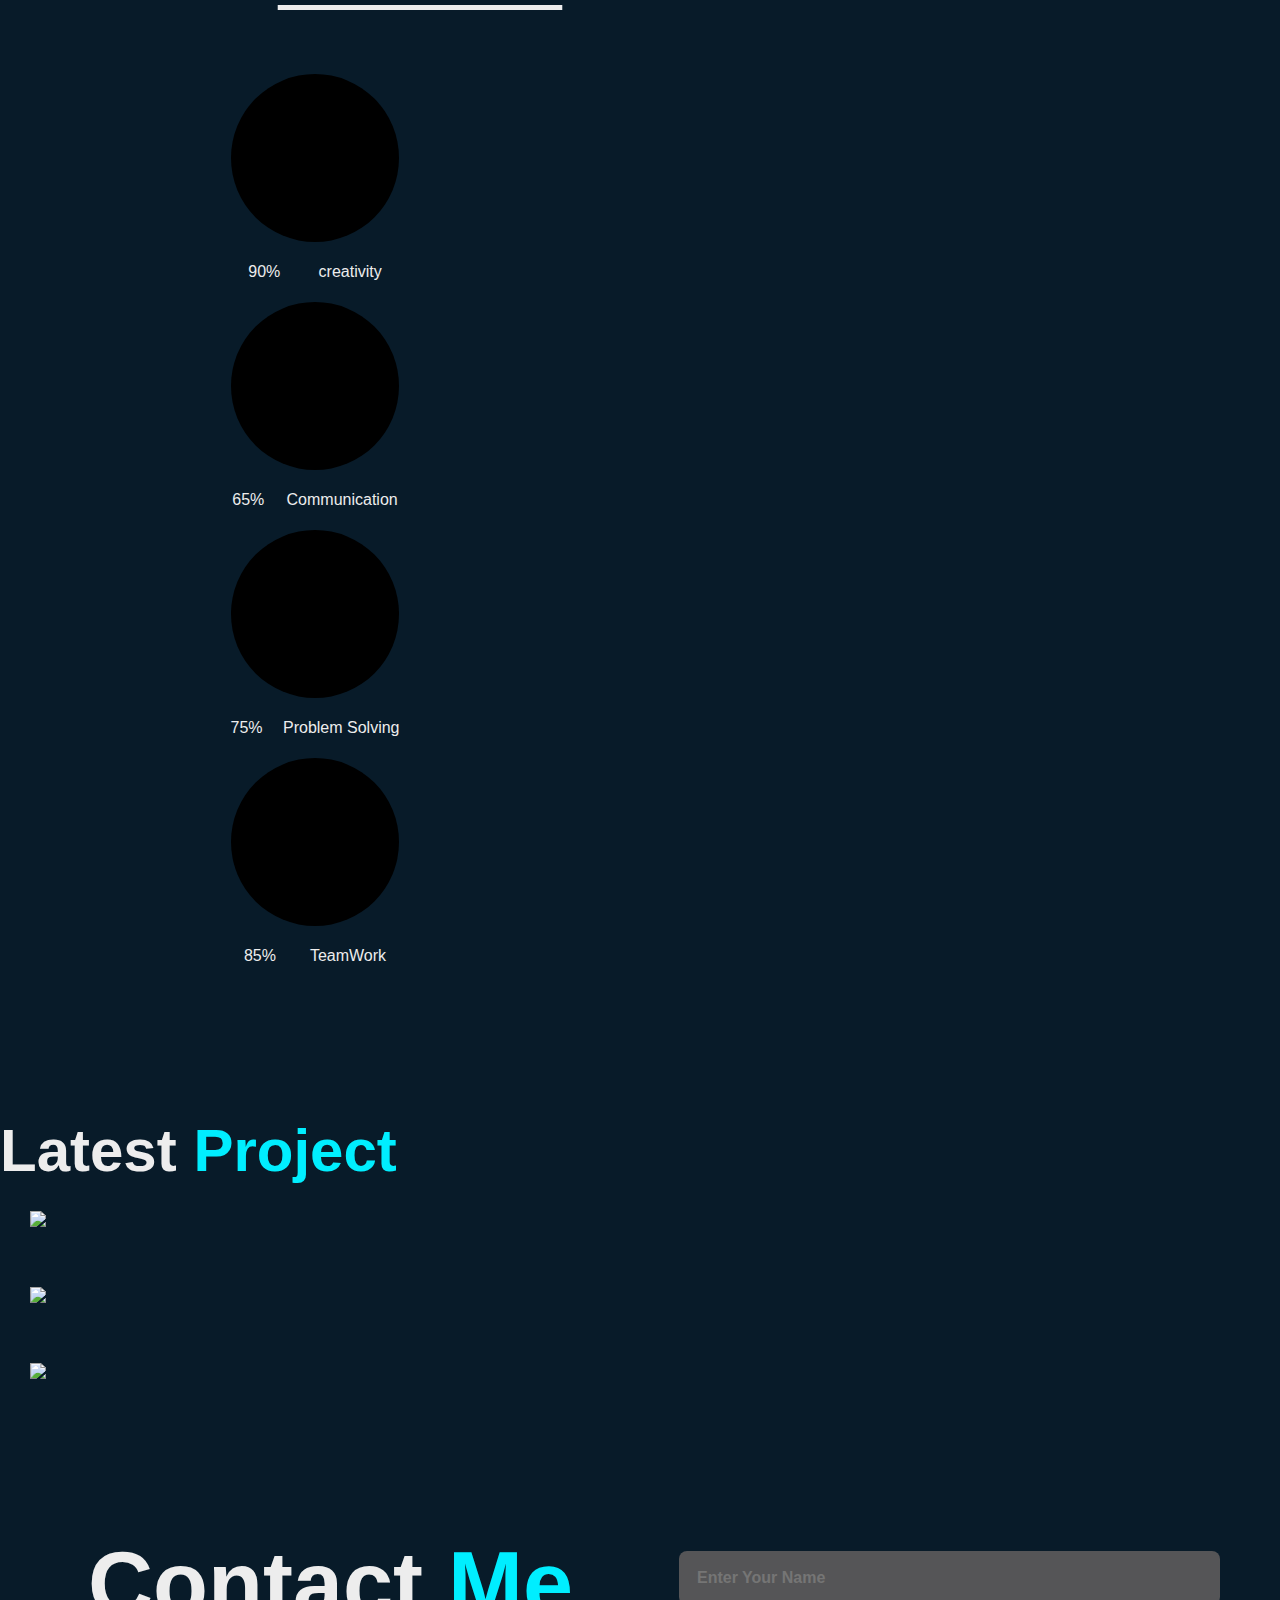
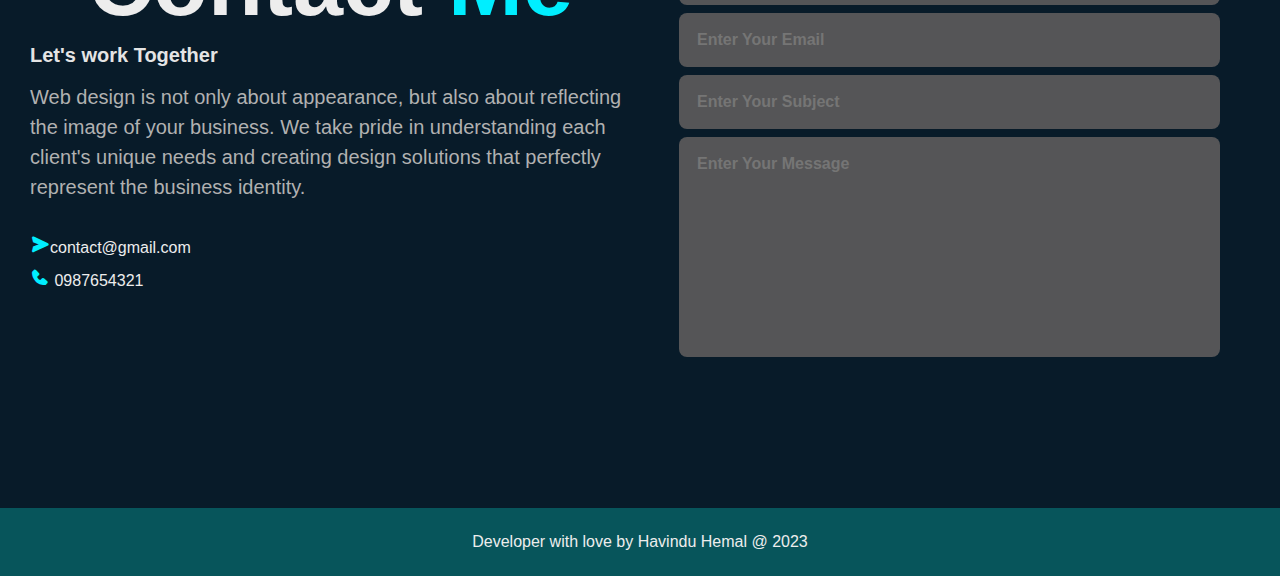
==== commit 58595eed: "Update index.html" ====
--- a/index.html
+++ b/index.html
@@ -25,14 +25,14 @@
     <section class="home" id="home"> 
         <div class="home-content">
             <h3>Hello, It's Me</h3>
-            <h1>Arnisa Vera</h1>
+            <h1>Havindu Hemal</h1>
             <h3>And I'm a <span class="text"></span></h3>
-            <p>I am a web programming student with extensive experience of more than 2 years.
+           <p>I am a web programming student with extensive experience of more than 2 years.
              <br>My expertise is creating and designing websites</br></p>
                 <div class="home-sci">
-                    <a href="https://www.facebook.com/arnisa.arnisa.35912" style="--i:7"><i class='bx bxl-facebook'></i></a>
-                    <a href="https://www.instagram.com/verarnz_/" style="--i:8"><i class='bx bxl-instagram' ></i></a>
-                    <a href="https://www.youtube.com/channel/UCAUH216WsdyAbVNsCUtsNVw" style="--i:9"><i class='bx bxl-youtube'></i></a>
+                    <a href="#" style="--i:7"><i class='bx bxl-facebook'></i></a>
+                    <a href="#" style="--i:8"><i class='bx bxl-instagram' ></i></a>
+                    <a href="#" style="--i:9"><i class='bx bxl-whatsapp' ></i></a>
                     <a href="https://www.tiktok.com/@user9484769911633" style="--i:10"><i class='bx bxl-tiktok' ></i></a>
 
                 </div>
@@ -58,13 +58,16 @@
         <div class="about-text">
             <h2>About <span>Me</span></h2>
             <h4>Full Stack Developer!</h4>
-            <p>As a vocational school student interested in programming and web design, 
-                my journey has been a combination of technical logic and aesthetic creativity. 
-                From HTML, CSS, to JavaScript programming, I love stringing together code to create attractive
-                and functional displays. In the school environment, I am actively involved in projects that require 
-                programming and web design skills. I believe that success in web design programming lies not only in 
-                mastering a programming language, but also in a deep understanding of design principles. During my 
-                learning journey, I did not just limit myself to lessons at school.</p>
+            <p>As a vocational school student interested in programming and web design, my journey is a combination of technical logic and aesthetic creativity. From HTML, CSS, to JavaScript programming, 
+                I love assembling code to create attractive and functional displays.
+                In the school environment, I am actively involved in projects that require programming and web design skills. I combine algorithm concepts with design aesthetics, 
+                creating websites that are not only technically efficient, but also visually appealing. 
+                These projects strengthened my understanding of how programming elements can coexist with design to achieve optimal user experiences.
+                I believe that success in web design programming lies not only in mastering a programming language, but also in a deep understanding of design principles. 
+                By aligning good layout and efficient functionality, 
+                I strive to create interfaces that are not only pleasing to the eye, 
+                but also easy for users to use.
+                During my learning journey, I did not just limit myself to lessons at school. </p>
 
                 <a href="#" class="btn-box">More About Me</a>
         </div>
@@ -77,23 +80,23 @@
                 <div class="services-list">
                     <div>
                         <i class='bx bx-code' style='color:#00eeff'  ></i>
-                        <h2>Programming Problem Solving</h2>
-                        <p>With the experience of studying at RPL Vocational School, I have developed skills in programming problem solving. 
-                            I am ready to help solve problems related to programming or debugging.</p>
+                        <h2>UI/UX Design</h2>
+                        <p>Web design is not only about appearance, but also about reflecting the image of your business. 
+                            We take pride in understanding each client's unique needs and creating design solutions that perfectly represent the business identity.</p>
                             <a href="#" class="read">lern more</a>
                     </div>
                     <div>
                         <i class='bx bxs-crop' style='color:#00eeff' ></i>
-                        <h2>User Interface Development</h2>
-                        <p>I can create simple user interfaces using HTML, CSS and JavaScript. A basic understanding of 
-                            layout and design allows me to create user-friendly interfaces.</p>
+                        <h2>UI/UX Design</h2>
+                        <p>Web design is not only about appearance, but also about reflecting the image of your business. 
+                            We take pride in understanding each client's unique needs and creating design solutions that perfectly represent the business identity.</p>
                             <a href="#" class="read">lern more</a>
                     </div>
                     <div>
                         <i class='bx bxl-apple' style='color:#00eeff' ></i>
-                        <h2>Basic Programming Consultation</h2>
-                        <p>If you need guidance or consultation regarding basic programming concepts, 
-                            I am ready to provide assistance. I can explain basic concepts such as variables, loops, and branching.</p>
+                        <h2>UI/UX Design</h2>
+                        <p>Web design is not only about appearance, but also about reflecting the image of your business. 
+                            We take pride in understanding each client's unique needs and creating design solutions that perfectly represent the business identity.</p>
                             <a href="#" class="read">lern more</a>
                     </div>
                 </div>
@@ -203,8 +206,9 @@
                     <div class="row">
                         <img src="./img/111.jpg">
                         <div class="layer">
-                            <h5>Task Notification:</h5>
-                            <p>The application provides notifications to users to remind them of tasks that need to be completed.</p>
+                            <h5>UI/UX Design</h5>
+                            <p>Web design is not only about appearance, but also about reflecting the image of your business. 
+                                We take pride in understanding each client's unique needs and creating design solutions that perfectly represent the business identity.</p>
 
                                 <a href="#"><i class='bx bx-link-external' style="color: aliceblue;"></i></a>
                         </div>
@@ -212,8 +216,9 @@
                     <div class="row">
                         <img src="./img/222.jpg">
                         <div class="layer">
-                            <h5>Task Logging:</h5>
-                            <p>Pengguna dapat membuat, mengedit, dan menghapus catatan tugas sehari-hari secara mudah dan cepat.</p>
+                            <h5>UI/UX Design</h5>
+                            <p>Web design is not only about appearance, but also about reflecting the image of your business. 
+                                We take pride in understanding each client's unique needs and creating design solutions that perfectly represent the business identity.</p>
 
                                 <a href="#"><i class='bx bx-link-external' style="color: aliceblue;"></i></a>
                         </div>
@@ -221,8 +226,9 @@
                     <div class="row">
                         <img src="./img/333.jpg">
                         <div class="layer">
-                            <h5>Task Priority:</h5>
-                            <p> Each task can be assigned a high, medium, or low priority to help users organize work priorities.</p>
+                            <h5>UI/UX Design</h5>
+                            <p>Web design is not only about appearance, but also about reflecting the image of your business. 
+                                We take pride in understanding each client's unique needs and creating design solutions that perfectly represent the business identity.</p>
 
                                 <a href="#"><i class='bx bx-link-external' style="color: aliceblue;"></i></a>
                         </div>
@@ -239,14 +245,14 @@
             <p>Web design is not only about appearance, but also about reflecting the image of your business. 
                 We take pride in understanding each client's unique needs and creating design solutions that perfectly represent the business identity.</p>
                 <div class="contact-list">
-                    <li><i class='bx bxs-send' ></i></i>arnisavera66@gmail.com</li>
-                    <li><i class='bx bxs-phone' ></i> </i>085797800920</li>
+                    <li><i class='bx bxs-send' ></i></i>contact@gmail.com</li>
+                    <li><i class='bx bxs-phone' ></i> </i>0987654321</li>
                 </div>
                 <div class="contact-icons">
-                    <a href="https://www.facebook.com/arnisa.arnisa.35912"><i class='bx bxl-facebook-circle'></i></a>
-                    <a href="https://www.tiktok.com/@user9484769911633"><i class='bx bxl-tiktok'></i></a>
-                    <a href="https://www.instagram.com/verarnz_/"><i class='bx bxl-instagram'></i></a>
-                    <a href="https://www.youtube.com/channel/UCAUH216WsdyAbVNsCUtsNVw"><i class='bx bxl-youtube'></i></a>
+                    <a href=""><i class='bx bxl-facebook-circle'></i></a>
+                    <a href=""><i class='bx bxl-twitter'></i></a>
+                    <a href=""><i class='bx bxl-instagram'></i></a>
+                    <a href=""><i class='bx bxl-linkedin'></i></a>
                 </div>
         </div>
 
@@ -262,7 +268,7 @@
         </div>
     </section>
     <div class="last-text">
-        <p>Developer with love by Arnisa Vera @ 2024</p>
+        <p>Developer with love by Havindu Hemal @ 2023</p>
     </div>
     <a href="#" class="top"><i class='bx bx-up-arrow-alt' ></i></a>
 
@@ -271,4 +277,4 @@
 
     <script src="./js/sript.js"></script>
 </body>
-</html>+</html>
--- a/css/stylesheet.css
+++ b/css/stylesheet.css
@@ -58,7 +58,7 @@
     width: 100%;
     justify-content: space-between;
     height: 100vh;
-    background: url(../img/45.jpg) no-repeat;
+    background: url(../img/Purple\ Illustrated\ Mountain\ Desktop\ Wallpaper.png) no-repeat;
     background-size: cover;
     background-position: center;
     display: flex;
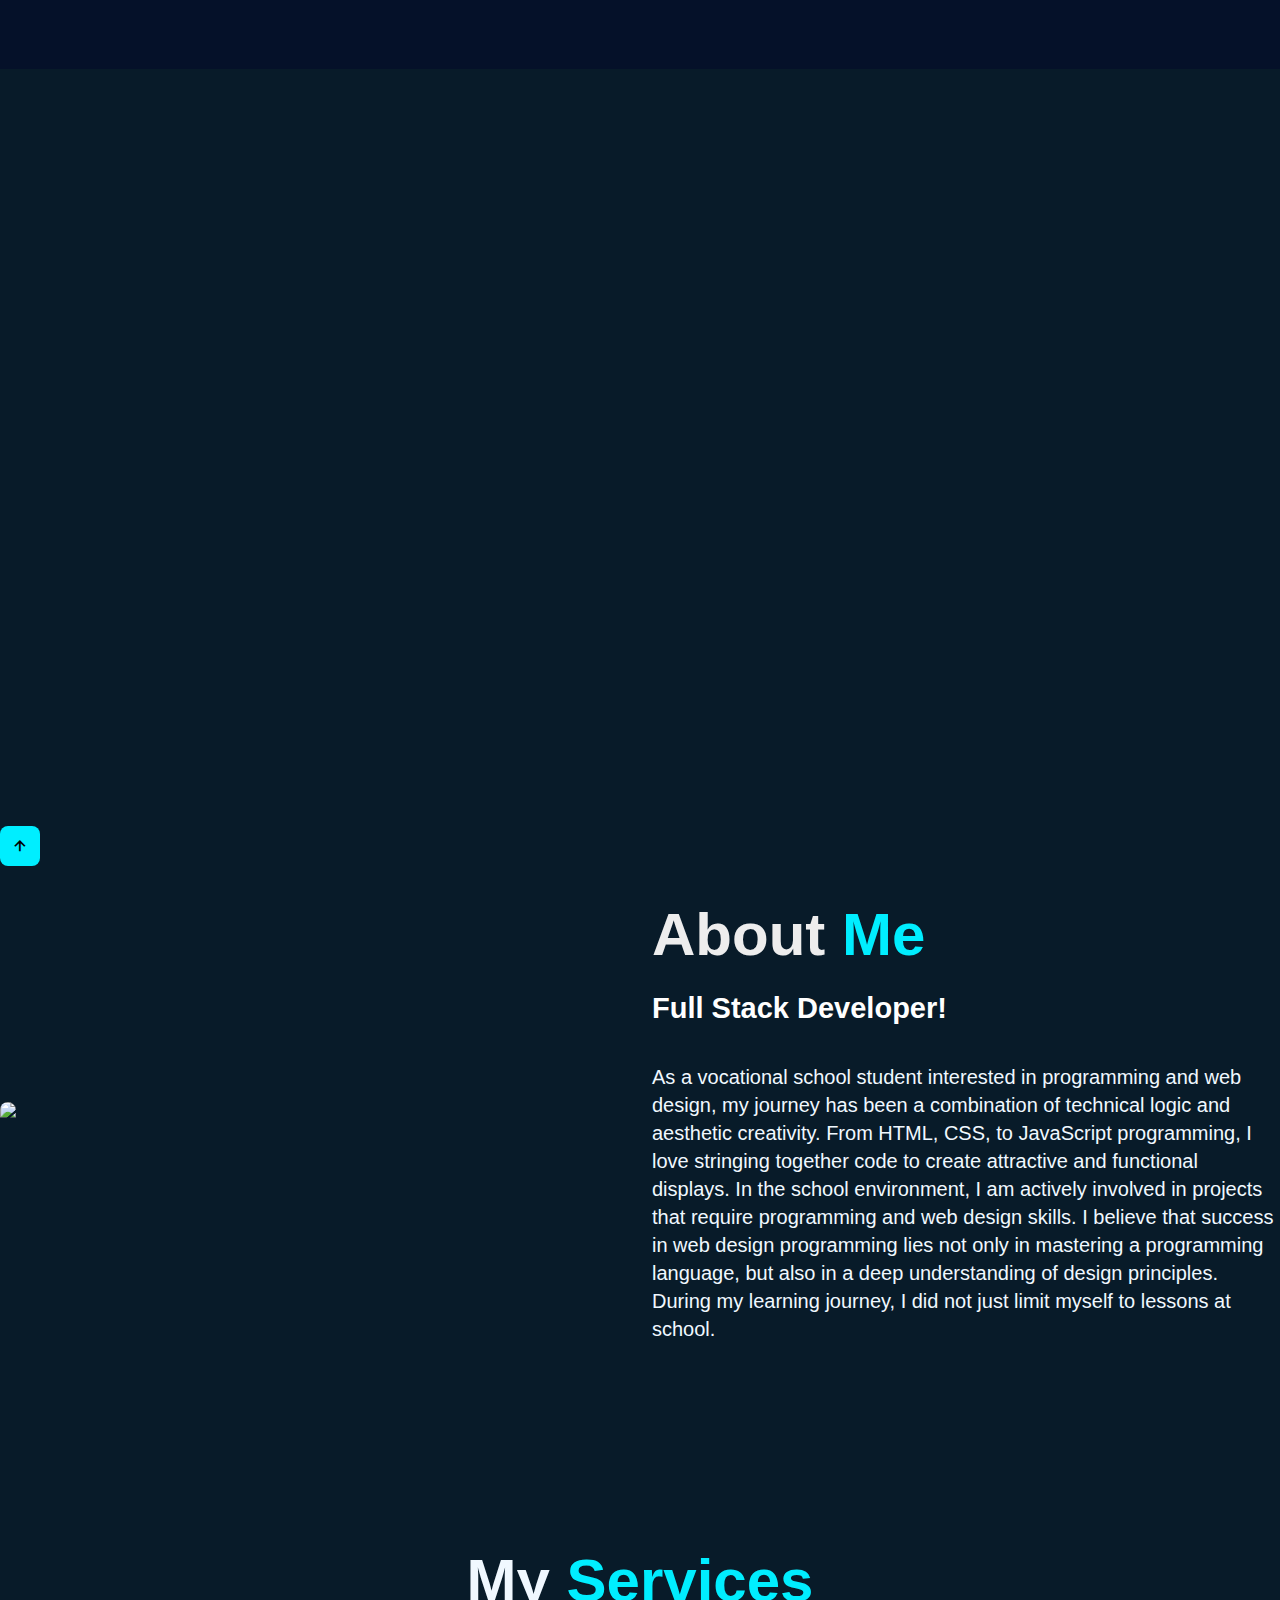
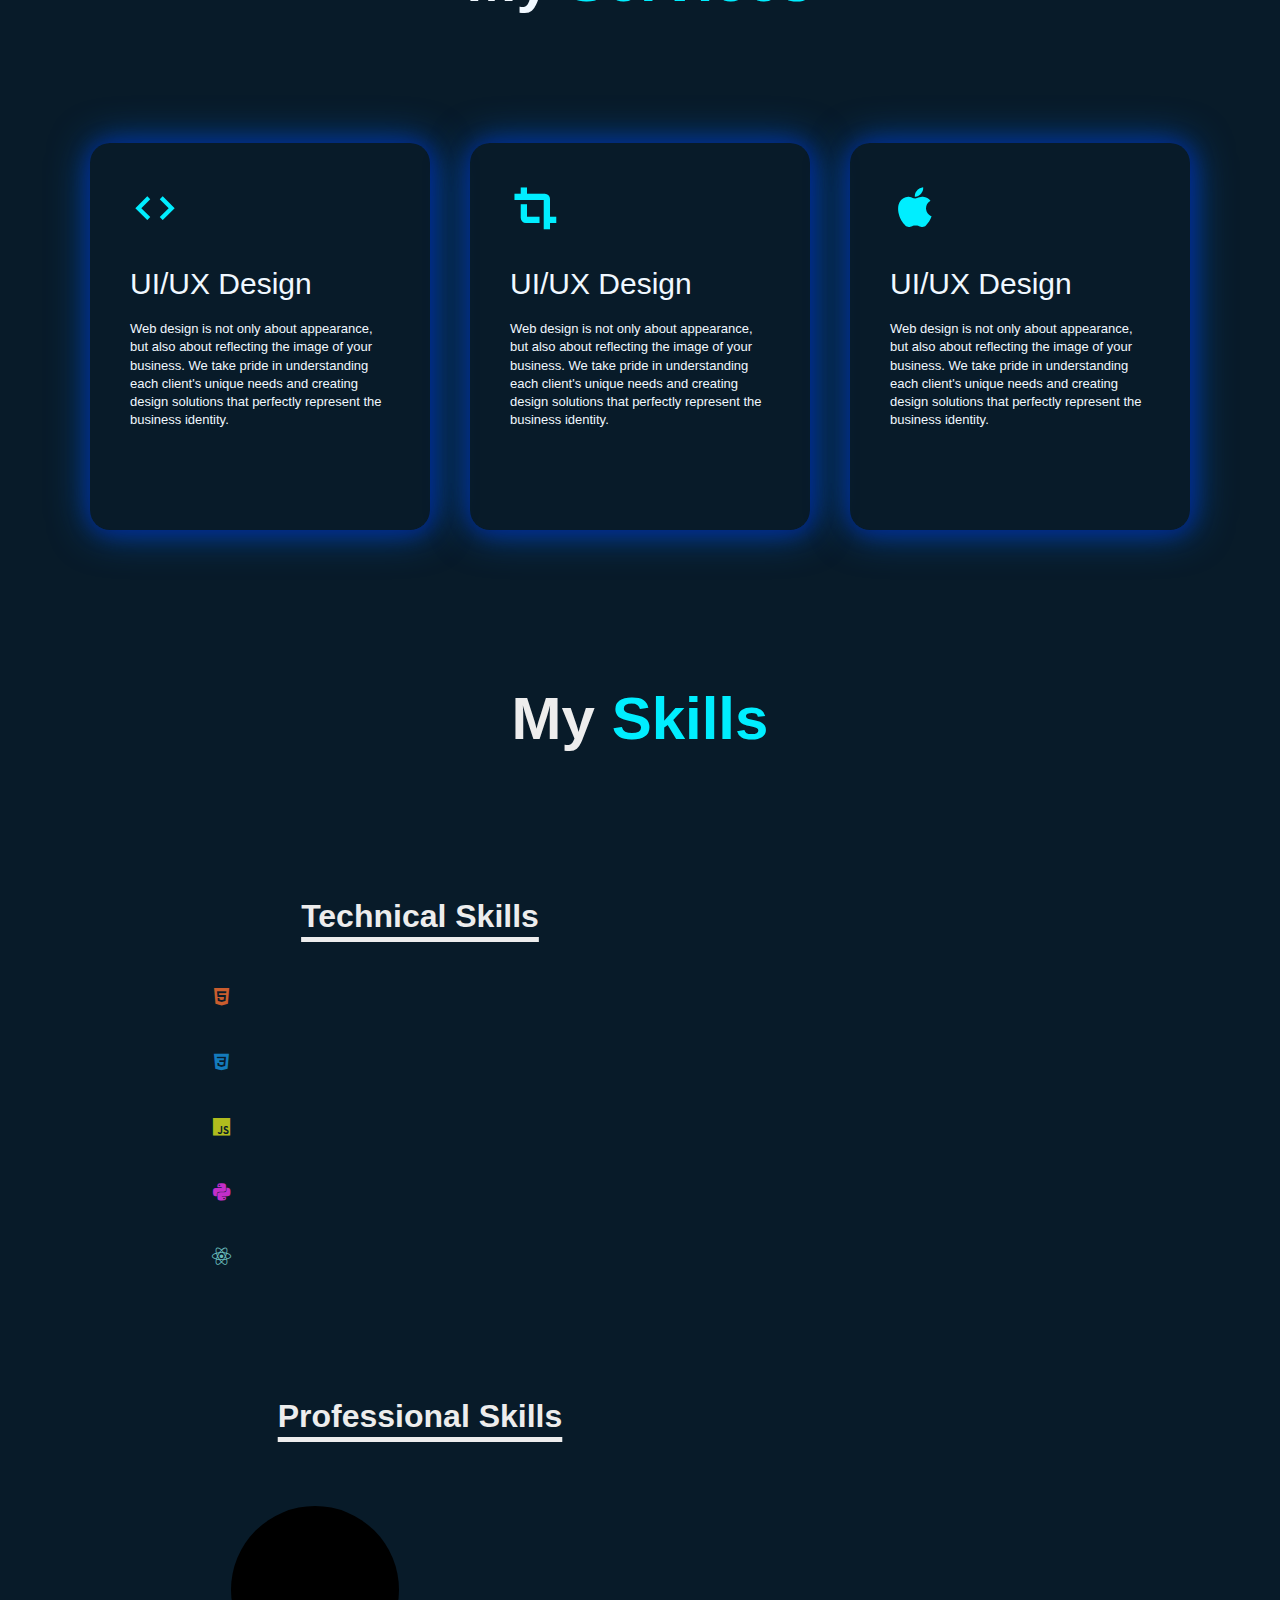
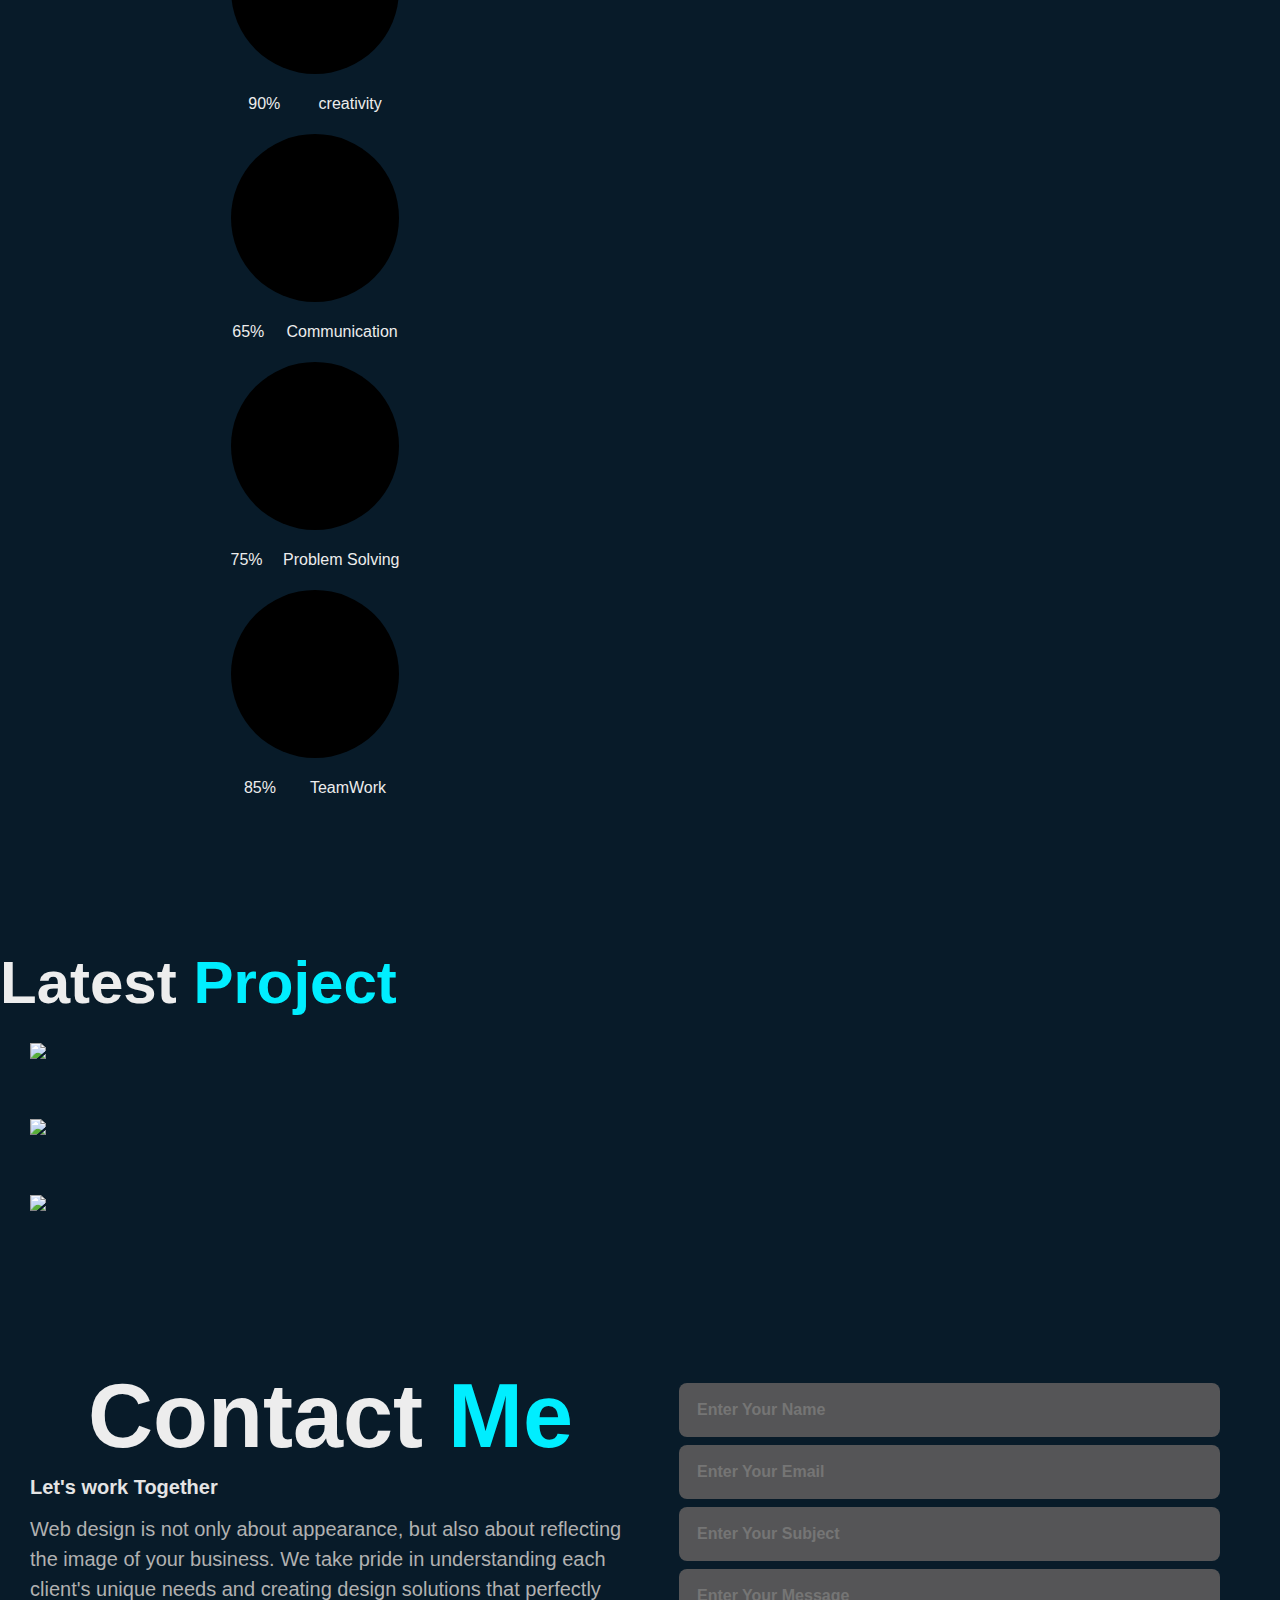
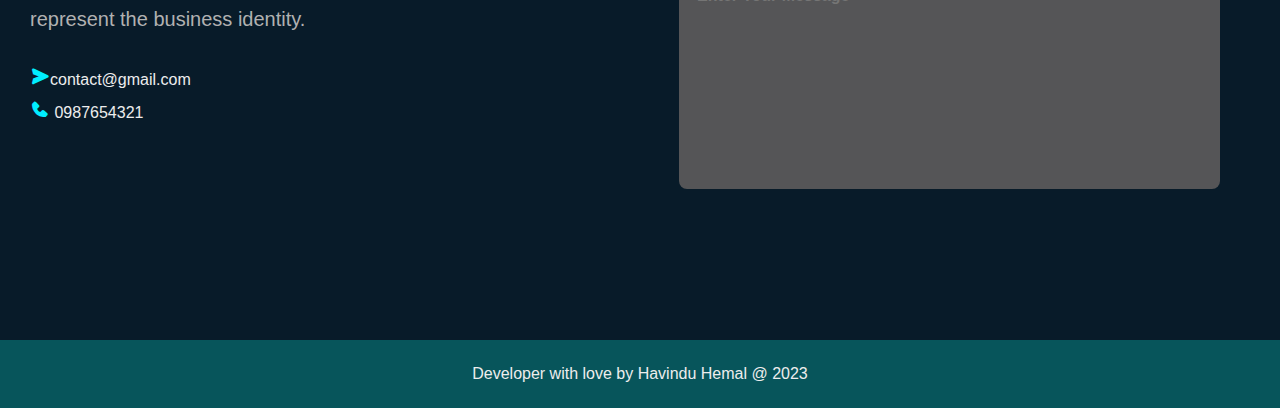
==== commit 1300e1ee: "Update index.html" ====
--- a/index.html
+++ b/index.html
@@ -30,9 +30,9 @@
            <p>I am a web programming student with extensive experience of more than 2 years.
              <br>My expertise is creating and designing websites</br></p>
                 <div class="home-sci">
-                    <a href="#" style="--i:7"><i class='bx bxl-facebook'></i></a>
-                    <a href="#" style="--i:8"><i class='bx bxl-instagram' ></i></a>
-                    <a href="#" style="--i:9"><i class='bx bxl-whatsapp' ></i></a>
+                    <a href="https://www.facebook.com/arnisa.arnisa.35912" style="--i:7"><i class='bx bxl-facebook'></i></a>
+                    <a href="https://www.instagram.com/verarnz_/" style="--i:8"><i class='bx bxl-instagram' ></i></a>
+                    <a href="https://www.youtube.com/channel/UCAUH216WsdyAbVNsCUtsNVw" style="--i:9"><i class='bx bxl-whatsapp' ></i></a>
                     <a href="https://www.tiktok.com/@user9484769911633" style="--i:10"><i class='bx bxl-tiktok' ></i></a>
 
                 </div>
@@ -58,16 +58,12 @@
         <div class="about-text">
             <h2>About <span>Me</span></h2>
             <h4>Full Stack Developer!</h4>
-            <p>As a vocational school student interested in programming and web design, my journey is a combination of technical logic and aesthetic creativity. From HTML, CSS, to JavaScript programming, 
-                I love assembling code to create attractive and functional displays.
-                In the school environment, I am actively involved in projects that require programming and web design skills. I combine algorithm concepts with design aesthetics, 
-                creating websites that are not only technically efficient, but also visually appealing. 
-                These projects strengthened my understanding of how programming elements can coexist with design to achieve optimal user experiences.
-                I believe that success in web design programming lies not only in mastering a programming language, but also in a deep understanding of design principles. 
-                By aligning good layout and efficient functionality, 
-                I strive to create interfaces that are not only pleasing to the eye, 
-                but also easy for users to use.
-                During my learning journey, I did not just limit myself to lessons at school. </p>
+            <p>As a vocational school student interested in programming and web design, my journey has been a 
+                combination of technical logic and aesthetic creativity. From HTML, CSS, to JavaScript programming, 
+                I love stringing together code to create attractive and functional displays. In the school environment,
+                I am actively involved in projects that require programming and web design skills. I believe that success in web 
+                design programming lies not only in mastering a programming language, but also in a deep understanding of design 
+                principles. During my learning journey, I did not just limit myself to lessons at school. </p>
 
                 <a href="#" class="btn-box">More About Me</a>
         </div>
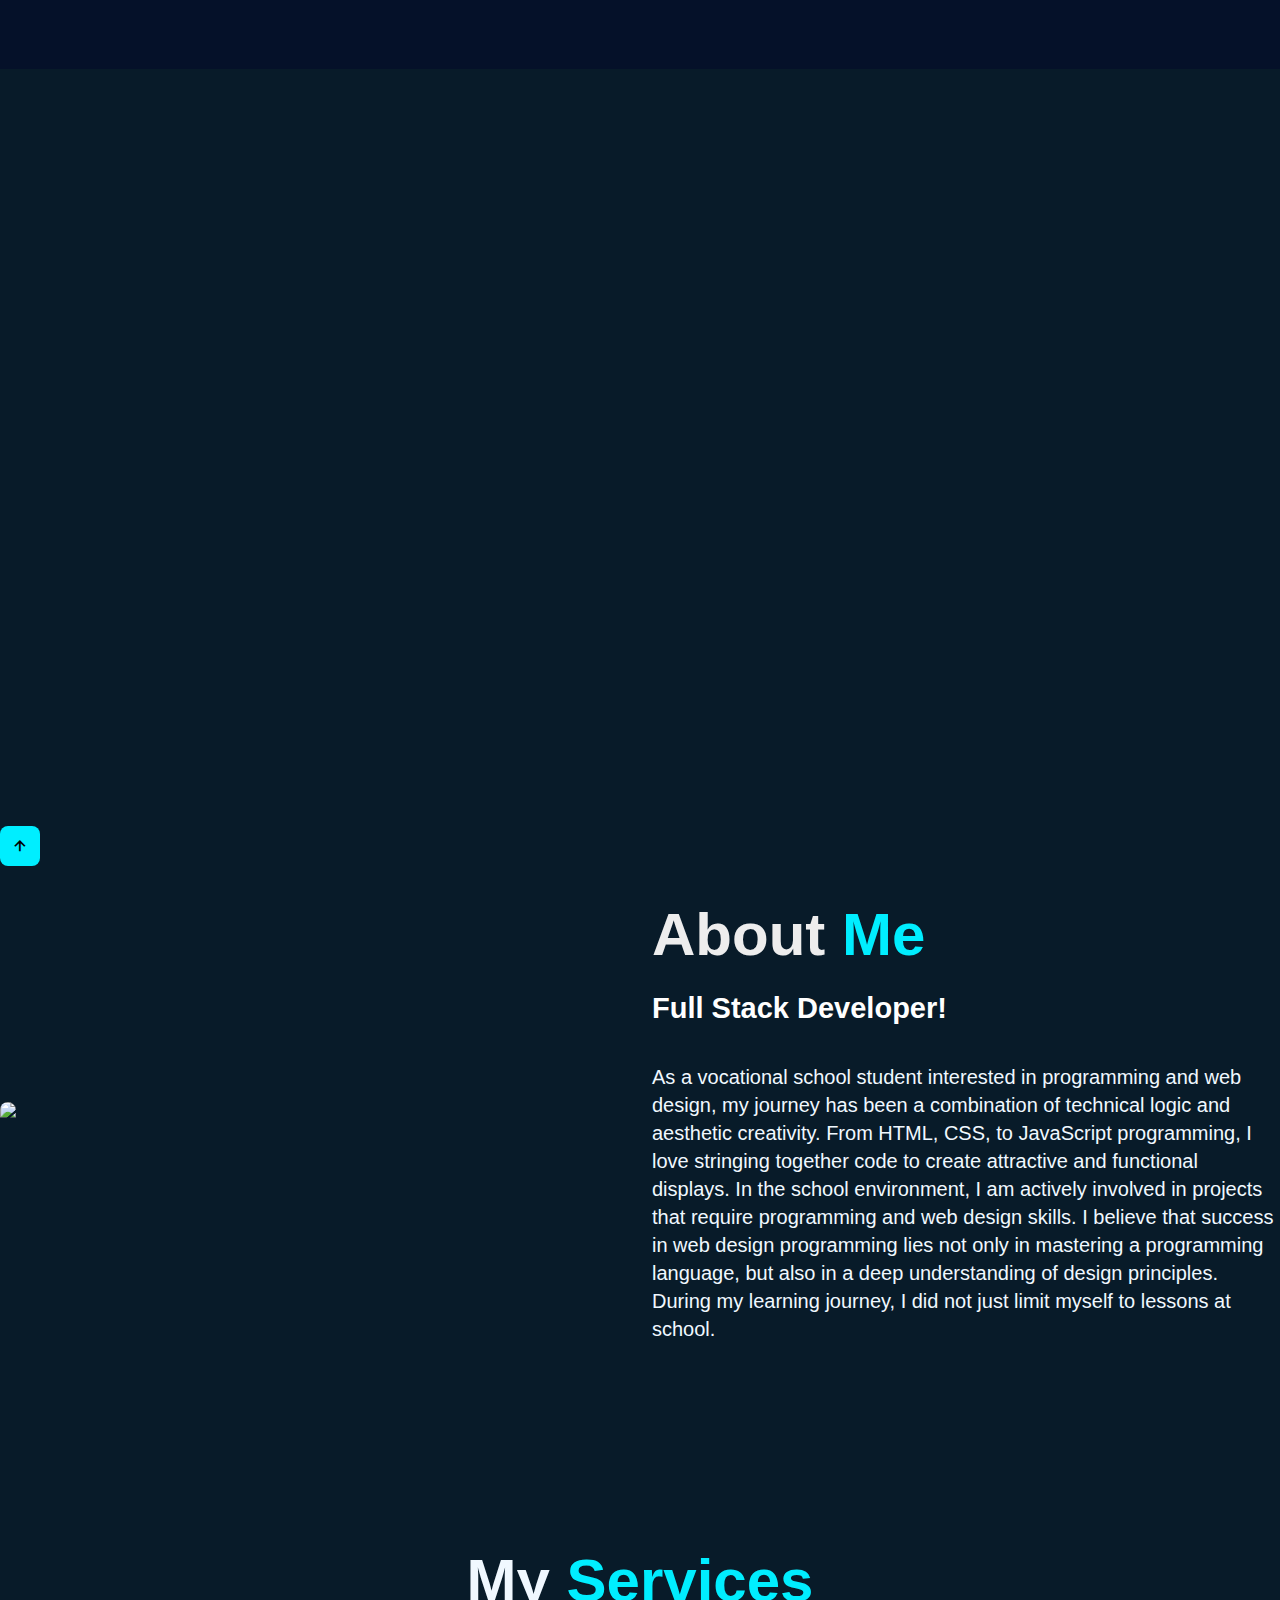
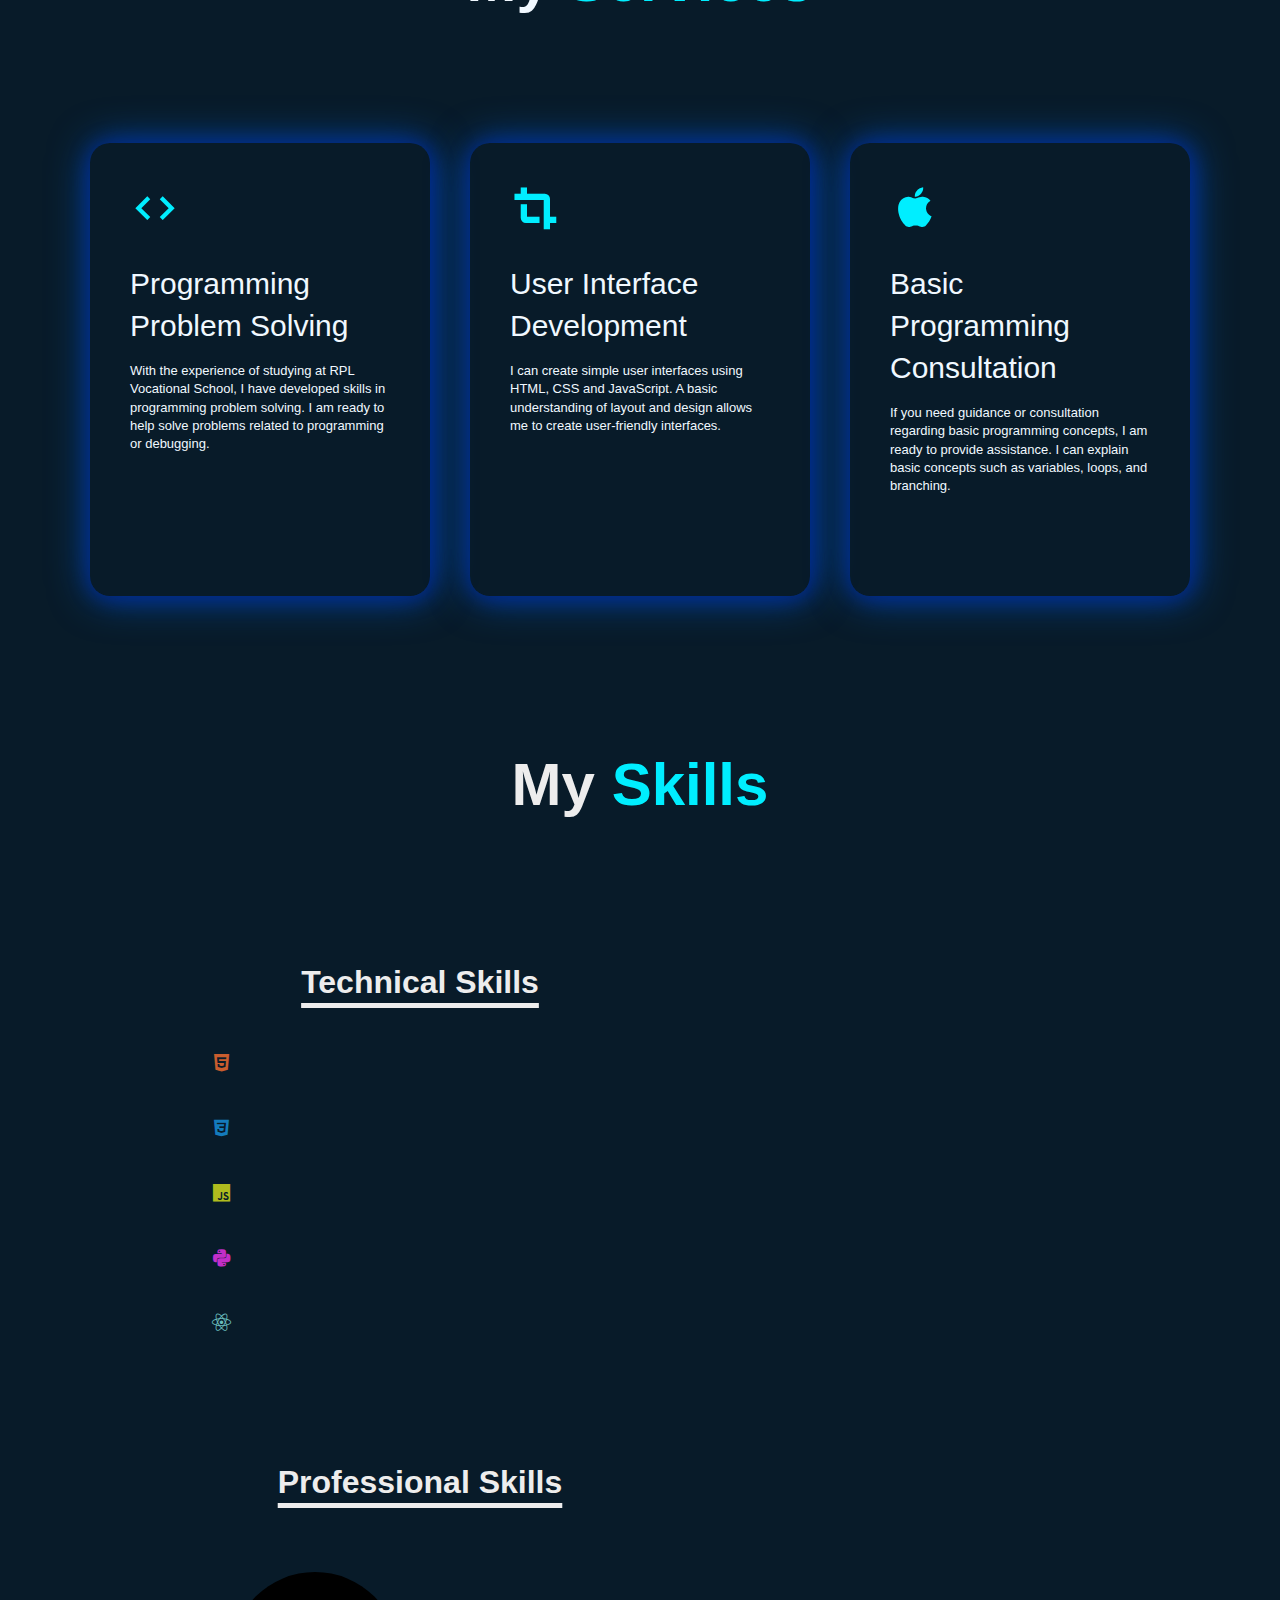
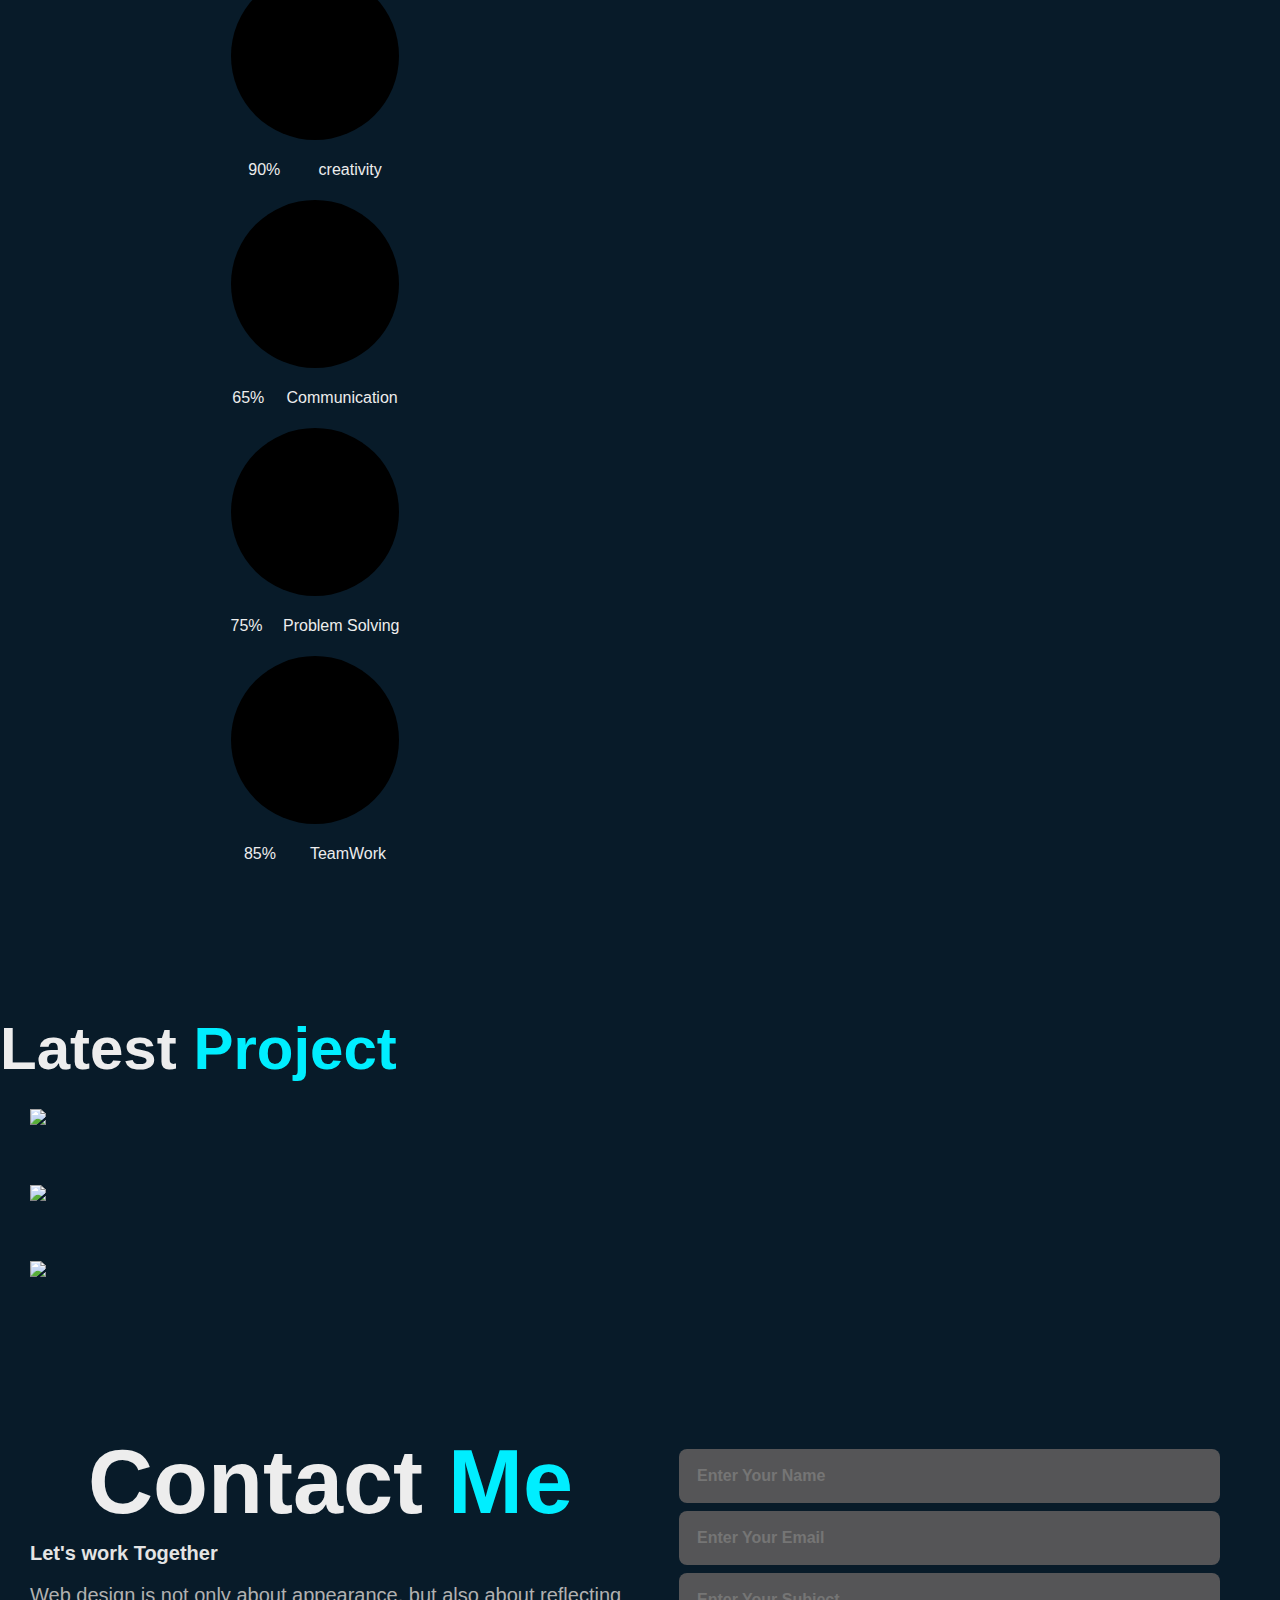
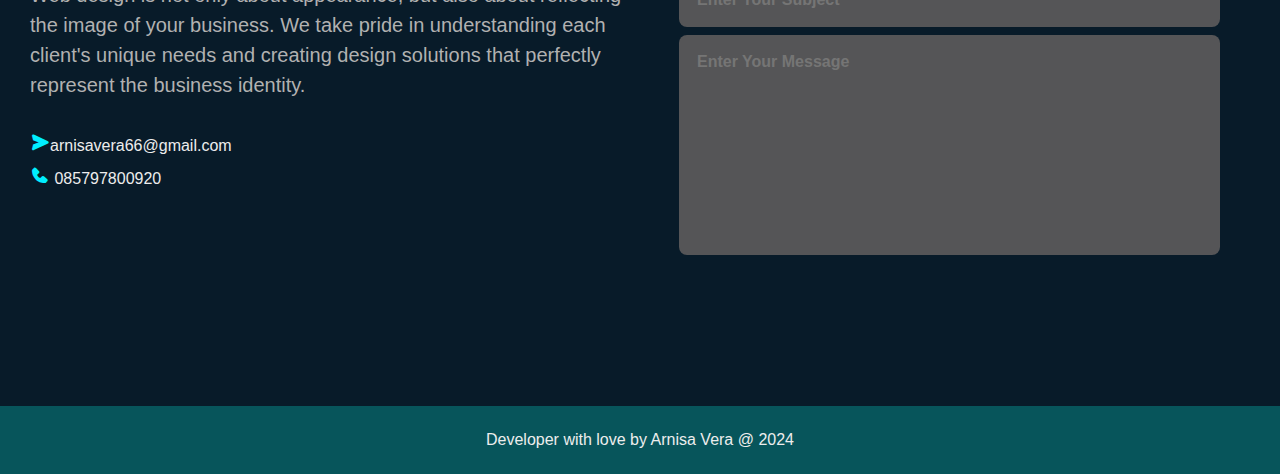
==== commit d88f9681: "Update index.html" ====
--- a/index.html
+++ b/index.html
@@ -32,7 +32,7 @@
                 <div class="home-sci">
                     <a href="https://www.facebook.com/arnisa.arnisa.35912" style="--i:7"><i class='bx bxl-facebook'></i></a>
                     <a href="https://www.instagram.com/verarnz_/" style="--i:8"><i class='bx bxl-instagram' ></i></a>
-                    <a href="https://www.youtube.com/channel/UCAUH216WsdyAbVNsCUtsNVw" style="--i:9"><i class='bx bxl-whatsapp' ></i></a>
+                    <a href="https://www.youtube.com/channel/UCAUH216WsdyAbVNsCUtsNVw" style="--i:9"><i class='bx bxl-youtube' ></i></a>
                     <a href="https://www.tiktok.com/@user9484769911633" style="--i:10"><i class='bx bxl-tiktok' ></i></a>
 
                 </div>
@@ -76,23 +76,23 @@
                 <div class="services-list">
                     <div>
                         <i class='bx bx-code' style='color:#00eeff'  ></i>
-                        <h2>UI/UX Design</h2>
-                        <p>Web design is not only about appearance, but also about reflecting the image of your business. 
-                            We take pride in understanding each client's unique needs and creating design solutions that perfectly represent the business identity.</p>
+                         <h2>Programming Problem Solving</h2>
+                       <p>With the experience of studying at RPL Vocational School, I have developed skills in programming problem solving. 
+                            I am ready to help solve problems related to programming or debugging.</p>
                             <a href="#" class="read">lern more</a>
                     </div>
                     <div>
                         <i class='bx bxs-crop' style='color:#00eeff' ></i>
-                        <h2>UI/UX Design</h2>
-                        <p>Web design is not only about appearance, but also about reflecting the image of your business. 
-                            We take pride in understanding each client's unique needs and creating design solutions that perfectly represent the business identity.</p>
+                       <h2>User Interface Development</h2>
+                       <p>I can create simple user interfaces using HTML, CSS and JavaScript. A basic understanding of 
+                            layout and design allows me to create user-friendly interfaces.</p>
                             <a href="#" class="read">lern more</a>
                     </div>
                     <div>
                         <i class='bx bxl-apple' style='color:#00eeff' ></i>
-                        <h2>UI/UX Design</h2>
-                        <p>Web design is not only about appearance, but also about reflecting the image of your business. 
-                            We take pride in understanding each client's unique needs and creating design solutions that perfectly represent the business identity.</p>
+                       <h2>Basic Programming Consultation</h2>
+                        <p>If you need guidance or consultation regarding basic programming concepts, 
+                            I am ready to provide assistance. I can explain basic concepts such as variables, loops, and branching.</p>
                             <a href="#" class="read">lern more</a>
                     </div>
                 </div>
@@ -202,9 +202,8 @@
                     <div class="row">
                         <img src="./img/111.jpg">
                         <div class="layer">
-                            <h5>UI/UX Design</h5>
-                            <p>Web design is not only about appearance, but also about reflecting the image of your business. 
-                                We take pride in understanding each client's unique needs and creating design solutions that perfectly represent the business identity.</p>
+                           <h5>Task Notification:</h5>
+                          <p>The application provides notifications to users to remind them of tasks that need to be completed.</p>
 
                                 <a href="#"><i class='bx bx-link-external' style="color: aliceblue;"></i></a>
                         </div>
@@ -212,9 +211,8 @@
                     <div class="row">
                         <img src="./img/222.jpg">
                         <div class="layer">
-                            <h5>UI/UX Design</h5>
-                            <p>Web design is not only about appearance, but also about reflecting the image of your business. 
-                                We take pride in understanding each client's unique needs and creating design solutions that perfectly represent the business identity.</p>
+                             <h5>Task Logging:</h5>
+                         <p>Users can create, edit and delete daily task notes easily and quickly.</p>
 
                                 <a href="#"><i class='bx bx-link-external' style="color: aliceblue;"></i></a>
                         </div>
@@ -222,9 +220,8 @@
                     <div class="row">
                         <img src="./img/333.jpg">
                         <div class="layer">
-                            <h5>UI/UX Design</h5>
-                            <p>Web design is not only about appearance, but also about reflecting the image of your business. 
-                                We take pride in understanding each client's unique needs and creating design solutions that perfectly represent the business identity.</p>
+                           <h5>Task Priority:</h5>
+                             <p> Each task can be assigned a high, medium, or low priority to help users organize work priorities.</p>
 
                                 <a href="#"><i class='bx bx-link-external' style="color: aliceblue;"></i></a>
                         </div>
@@ -241,14 +238,14 @@
             <p>Web design is not only about appearance, but also about reflecting the image of your business. 
                 We take pride in understanding each client's unique needs and creating design solutions that perfectly represent the business identity.</p>
                 <div class="contact-list">
-                    <li><i class='bx bxs-send' ></i></i>contact@gmail.com</li>
-                    <li><i class='bx bxs-phone' ></i> </i>0987654321</li>
+                    <li><i class='bx bxs-send' ></i></i>arnisavera66@gmail.com</li>
+                    <li><i class='bx bxs-phone' ></i> </i>085797800920</li>
                 </div>
                 <div class="contact-icons">
-                    <a href=""><i class='bx bxl-facebook-circle'></i></a>
-                    <a href=""><i class='bx bxl-twitter'></i></a>
-                    <a href=""><i class='bx bxl-instagram'></i></a>
-                    <a href=""><i class='bx bxl-linkedin'></i></a>
+                    <a href="https://www.facebook.com/arnisa.arnisa.35912"><i class='bx bxl-facebook-circle'></i></a>
+                    <a href="https://www.tiktok.com/@user9484769911633"><i class='bx bxl-twitter'></i></a>
+                    <a href="https://www.instagram.com/verarnz_/"><i class='bx bxl-instagram'></i></a>
+                    <a href="https://www.youtube.com/channel/UCAUH216WsdyAbVNsCUtsNVw"><i class='bx bxl-linkedin'></i></a>
                 </div>
         </div>
 
@@ -264,7 +261,7 @@
         </div>
     </section>
     <div class="last-text">
-        <p>Developer with love by Havindu Hemal @ 2023</p>
+       <p>Developer with love by Arnisa Vera @ 2024</p>
     </div>
     <a href="#" class="top"><i class='bx bx-up-arrow-alt' ></i></a>
 
